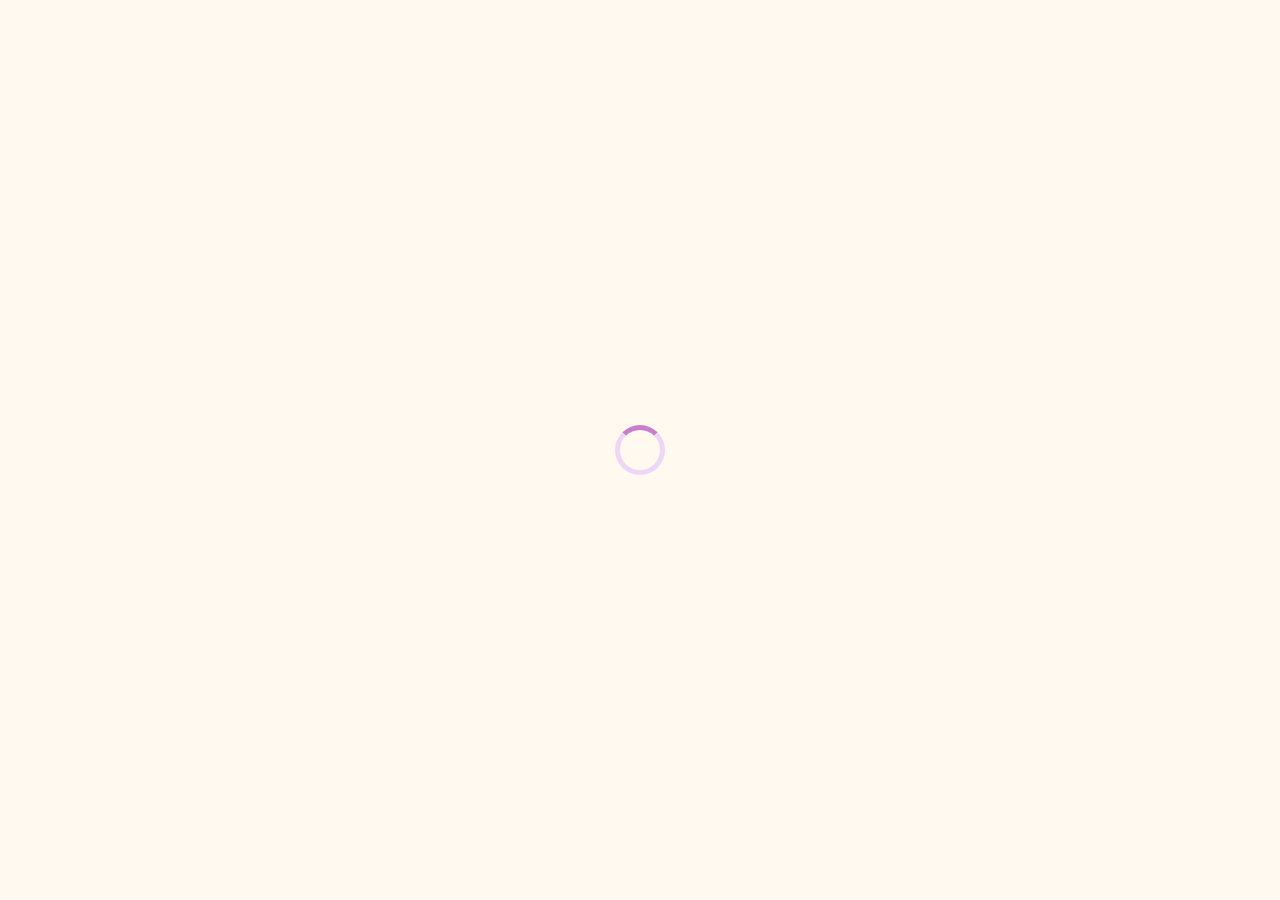
==== customer.html @ 6c07894f "Co-authored-by: mateusousatav <mateusousatav@users.noreply.github.com> Co-authored-by: jazilyn <jazi" ====
<!DOCTYPE html>
<html lang="en" data-theme="light">
<head>
  <meta charset="UTF-8" />
  <meta name="viewport" content="width=device-width, initial-scale=1.0" />
  <title>Cooking Mama – Menu</title>
  <link href="https://fonts.googleapis.com/css2?family=Nunito:wght@400;600;700;800;900&family=Pacifico&display=swap" rel="stylesheet" />
  <style>
    /* ── Reset ── */
    *, *::before, *::after { box-sizing: border-box; margin: 0; padding: 0; }

    /* ── Theme Vars ── */
    :root {
      --bg:        #FFF9F0;
      --bg2:       #FFF0F8;
      --card-bg:   #FFFFFF;
      --nav-bg:    #FFFFFF;
      --nav-border:#FFD6EC;
      --text:      #3D2A4E;
      --text2:     #7A5E8E;
      --accent:    #C97FC7;
      --accent2:   #9B5BB5;
      --pink:      #F48FB1;
      --pink2:     #EC407A;
      --yellow:    #FFE082;
      --green:     #A5D6A7;
      --shadow:    rgba(180,100,200,0.13);
      --badge-bg:  #EC407A;
      --badge-txt: #fff;
      --divider:   #EED6F5;
      --tag-app:   #B5EAD7;
      --tag-main:  #FFDAC1;
      --tag-des:   #FF9AA2;
      --tag-drink: #C7CEEA;
      --cart-bg:   #FDF0FF;
      --input-bg:  #FAF0FF;
    }
    [data-theme="dark"] {
      --bg:        #1A0F2E;
      --bg2:       #200A30;
      --card-bg:   #2A1245;
      --nav-bg:    #1E0B35;
      --nav-border:#4A2568;
      --text:      #EDD9FF;
      --text2:     #B48FD4;
      --accent:    #C97FC7;
      --accent2:   #D49FE0;
      --pink:      #E879A0;
      --pink2:     #C2185B;
      --yellow:    #FFD54F;
      --green:     #81C784;
      --shadow:    rgba(180,80,220,0.25);
      --badge-bg:  #C2185B;
      --badge-txt: #fff;
      --divider:   #3A1A5A;
      --tag-app:   #2A6A4A;
      --tag-main:  #6A4A2A;
      --tag-des:   #7A2A2A;
      --tag-drink: #2A3A6A;
      --cart-bg:   #250E40;
      --input-bg:  #1E0B35;
    }

    /* ── Base ── */
    html, body {
      font-family: 'Nunito', sans-serif;
      background: var(--bg);
      color: var(--text);
      min-height: 100vh;
      transition: background 0.3s, color 0.3s;
    }

    /* ── Navbar ── */
    nav {
      position: sticky;
      top: 0;
      z-index: 100;
      background: var(--nav-bg);
      border-bottom: 2.5px solid var(--nav-border);
      display: flex;
      align-items: center;
      justify-content: space-between;
      padding: 10px 24px;
      gap: 12px;
      box-shadow: 0 2px 18px var(--shadow);
      backdrop-filter: blur(8px);
      transition: background 0.3s, border-color 0.3s;
    }
    .nav-logo {
      height: 48px;
      object-fit: contain;
      cursor: pointer;
    }
    .nav-title {
      font-family: 'Pacifico', cursive;
      font-size: 1.25rem;
      color: var(--accent2);
      white-space: nowrap;
      letter-spacing: 0.01em;
    }
    .nav-right {
      display: flex;
      align-items: center;
      gap: 14px;
    }
    /* Cart button */
    .cart-btn {
      position: relative;
      background: var(--accent);
      border: none;
      border-radius: 50px;
      padding: 9px 18px 9px 14px;
      display: flex;
      align-items: center;
      gap: 7px;
      font-family: 'Nunito', sans-serif;
      font-size: 0.9rem;
      font-weight: 800;
      color: #fff;
      cursor: pointer;
      box-shadow: 0 3px 0 var(--accent2), 0 5px 15px var(--shadow);
      transition: transform 0.1s, box-shadow 0.1s;
    }
    .cart-btn:hover { transform: translateY(-2px); }
    .cart-btn:active { transform: translateY(1px); box-shadow: 0 1px 0 var(--accent2); }
    .cart-count {
      position: absolute;
      top: -7px; right: -7px;
      background: var(--badge-bg);
      color: var(--badge-txt);
      font-size: 0.7rem;
      font-weight: 900;
      border-radius: 50%;
      width: 20px; height: 20px;
      display: flex; align-items: center; justify-content: center;
      display: none;
    }
    .theme-toggle {
      background: var(--divider);
      border: none;
      border-radius: 50px;
      width: 44px; height: 24px;
      cursor: pointer;
      position: relative;
      transition: background 0.3s;
      flex-shrink: 0;
    }
    .theme-toggle::after {
      content: '';
      position: absolute;
      top: 3px; left: 3px;
      width: 18px; height: 18px;
      border-radius: 50%;
      background: var(--accent2);
      transition: left 0.3s;
    }
    [data-theme="dark"] .theme-toggle::after { left: 23px; }
    .theme-toggle-label { font-size: 1rem; }
    .user-pill {
      display: flex;
      align-items: center;
      gap: 8px;
      background: var(--card-bg);
      border: 2px solid var(--divider);
      border-radius: 50px;
      padding: 5px 14px 5px 5px;
      font-weight: 700;
      font-size: 0.82rem;
      color: var(--text2);
      box-shadow: 0 2px 8px var(--shadow);
    }
    .user-pill img {
      width: 30px; height: 30px;
      border-radius: 50%;
      border: 2px solid var(--accent);
      object-fit: cover;
    }
    .sign-out-btn {
      background: transparent;
      border: 2px solid var(--divider);
      border-radius: 50px;
      padding: 6px 14px;
      font-family: 'Nunito', sans-serif;
      font-size: 0.78rem;
      font-weight: 700;
      color: var(--text2);
      cursor: pointer;
      transition: border-color 0.2s, color 0.2s;
      white-space: nowrap;
    }
    .sign-out-btn:hover { border-color: var(--pink); color: var(--pink2); }

    .hero {
      text-align: center;
      padding: 36px 16px 12px;
    }
    .hero h1 {
      font-family: 'Pacifico', cursive;
      font-size: 2.2rem;
      color: var(--accent2);
      text-shadow: 0 2px 10px var(--shadow);
    }
    .hero p {
      font-size: 1rem;
      font-weight: 600;
      color: var(--text2);
      margin-top: 4px;
    }

    .tabs {
      display: flex;
      gap: 8px;
      justify-content: center;
      flex-wrap: wrap;
      padding: 16px 16px 0;
    }
    .tab {
      background: var(--card-bg);
      border: 2.5px solid var(--divider);
      border-radius: 50px;
      padding: 7px 18px;
      font-family: 'Nunito', sans-serif;
      font-size: 0.85rem;
      font-weight: 800;
      cursor: pointer;
      color: var(--text2);
      transition: all 0.18s;
    }
    .tab.active, .tab:hover {
      background: var(--accent);
      color: #fff;
      border-color: var(--accent);
      box-shadow: 0 3px 10px var(--shadow);
    }

    .menu-section {
      max-width: 1100px;
      margin: 0 auto;
      padding: 24px 16px 120px;
    }
    .section-title {
      font-family: 'Pacifico', cursive;
      font-size: 1.3rem;
      color: var(--accent2);
      margin: 28px 0 14px;
      display: flex;
      align-items: center;
      gap: 10px;
    }
    .section-title::after {
      content: '';
      flex: 1;
      height: 2px;
      background: var(--divider);
      border-radius: 2px;
    }
    .menu-grid {
      display: grid;
      grid-template-columns: repeat(auto-fill, minmax(210px, 1fr));
      gap: 18px;
    }

    .menu-card {
      background: var(--card-bg);
      border-radius: 20px;
      overflow: hidden;
      box-shadow: 0 4px 18px var(--shadow);
      border: 2px solid var(--divider);
      display: flex;
      flex-direction: column;
      transition: transform 0.18s, box-shadow 0.18s;
    }
    .menu-card:hover {
      transform: translateY(-4px) scale(1.01);
      box-shadow: 0 10px 30px var(--shadow);
    }
    .menu-card img {
      width: 100%;
      aspect-ratio: 4/3;
      object-fit: cover;
      display: block;
    }
    .menu-card-body {
      padding: 12px 14px 14px;
      flex: 1;
      display: flex;
      flex-direction: column;
      gap: 6px;
    }
    .menu-card-name {
      font-size: 1rem;
      font-weight: 800;
      color: var(--text);
    }
    .menu-tag {
      display: inline-block;
      font-size: 0.7rem;
      font-weight: 800;
      border-radius: 50px;
      padding: 2px 10px;
      letter-spacing: 0.04em;
      text-transform: uppercase;
    }
    .tag-appetizer { background: var(--tag-app); color: #1A5C3A; }
    .tag-main      { background: var(--tag-main); color: #6A3500; }
    .tag-dessert   { background: var(--tag-des);  color: #6A1A1A; }
    .tag-drink     { background: var(--tag-drink); color: #1A2A6A; }
    [data-theme="dark"] .tag-appetizer { color: #B5EAD7; }
    [data-theme="dark"] .tag-main      { color: #FFDAC1; }
    [data-theme="dark"] .tag-dessert   { color: #FF9AA2; }
    [data-theme="dark"] .tag-drink     { color: #C7CEEA; }

    .menu-card-price {
      font-size: 1.05rem;
      font-weight: 900;
      color: var(--accent2);
    }
    .add-btn {
      margin-top: auto;
      background: var(--accent);
      border: none;
      border-radius: 50px;
      padding: 8px 0;
      width: 100%;
      font-family: 'Nunito', sans-serif;
      font-size: 0.85rem;
      font-weight: 800;
      color: #fff;
      cursor: pointer;
      box-shadow: 0 3px 0 var(--accent2);
      transition: transform 0.1s, box-shadow 0.1s;
    }
    .add-btn:hover { transform: translateY(-2px); }
    .add-btn:active { transform: translateY(1px); box-shadow: 0 1px 0 var(--accent2); }

    .category-group { display: block; }
    .category-group.hidden { display: none; }

    .cart-overlay {
      position: fixed;
      inset: 0;
      background: rgba(0,0,0,0.4);
      z-index: 200;
      display: none;
      backdrop-filter: blur(3px);
    }
    .cart-overlay.open { display: block; }
    .cart-drawer {
      position: fixed;
      top: 0; right: -420px;
      width: min(420px, 100vw);
      height: 100vh;
      background: var(--cart-bg);
      z-index: 201;
      display: flex;
      flex-direction: column;
      border-left: 2px solid var(--divider);
      box-shadow: -8px 0 40px var(--shadow);
      transition: right 0.32s cubic-bezier(0.4,0,0.2,1);
    }
    .cart-drawer.open { right: 0; }
    .cart-header {
      display: flex;
      align-items: center;
      justify-content: space-between;
      padding: 18px 20px;
      border-bottom: 2px solid var(--divider);
    }
    .cart-header h2 {
      font-family: 'Pacifico', cursive;
      font-size: 1.2rem;
      color: var(--accent2);
    }
    .close-cart {
      background: none;
      border: none;
      font-size: 1.5rem;
      cursor: pointer;
      color: var(--text2);
    }
    .cart-items {
      flex: 1;
      overflow-y: auto;
      padding: 12px 20px;
      display: flex;
      flex-direction: column;
      gap: 10px;
    }
    .cart-empty {
      text-align: center;
      color: var(--text2);
      margin-top: 60px;
      font-size: 1.1rem;
      font-weight: 700;
    }
    .cart-item {
      display: flex;
      align-items: center;
      gap: 12px;
      background: var(--card-bg);
      border-radius: 14px;
      padding: 10px 12px;
      border: 1.5px solid var(--divider);
    }
    .cart-item img {
      width: 52px; height: 52px;
      border-radius: 10px;
      object-fit: cover;
      flex-shrink: 0;
    }
    .cart-item-info { flex: 1; }
    .cart-item-name { font-weight: 800; font-size: 0.9rem; color: var(--text); }
    .cart-item-price { font-size: 0.82rem; color: var(--accent2); font-weight: 700; }
    .cart-qty {
      display: flex;
      align-items: center;
      gap: 6px;
    }
    .qty-btn {
      background: var(--accent);
      color: #fff;
      border: none;
      border-radius: 50%;
      width: 24px; height: 24px;
      font-size: 1rem;
      line-height: 1;
      cursor: pointer;
      font-weight: 900;
      display: flex; align-items: center; justify-content: center;
    }
    .qty-val { font-weight: 800; font-size: 0.9rem; min-width: 18px; text-align: center; }

    .cart-footer {
      padding: 16px 20px 24px;
      border-top: 2px solid var(--divider);
      display: flex;
      flex-direction: column;
      gap: 8px;
    }
    .cart-row {
      display: flex;
      justify-content: space-between;
      font-size: 0.9rem;
      font-weight: 700;
      color: var(--text2);
    }
    .cart-row.total {
      font-size: 1.1rem;
      font-weight: 900;
      color: var(--text);
      border-top: 1.5px dashed var(--divider);
      padding-top: 8px;
      margin-top: 2px;
    }
    .checkout-btn {
      margin-top: 8px;
      background: var(--pink);
      border: none;
      border-radius: 50px;
      padding: 14px;
      width: 100%;
      font-family: 'Nunito', sans-serif;
      font-size: 1rem;
      font-weight: 900;
      color: #fff;
      cursor: pointer;
      box-shadow: 0 4px 0 var(--pink2), 0 6px 20px rgba(236,64,122,0.35);
      transition: transform 0.1s, box-shadow 0.1s;
    }
    .checkout-btn:hover { transform: translateY(-2px); }
    .checkout-btn:active { transform: translateY(2px); box-shadow: 0 1px 0 var(--pink2); }

    .toast {
      position: fixed;
      bottom: 24px; left: 50%;
      transform: translateX(-50%) translateY(40px);
      background: #5C2D8E;
      color: #fff;
      padding: 12px 26px;
      border-radius: 50px;
      font-size: 0.9rem;
      font-weight: 800;
      z-index: 500;
      opacity: 0;
      transition: opacity 0.3s, transform 0.3s;
      pointer-events: none;
      white-space: nowrap;
    }
    .toast.show {
      opacity: 1;
      transform: translateX(-50%) translateY(0);
    }

    #authLoader {
      position: fixed;
      inset: 0;
      background: var(--bg);
      z-index: 9999;
      display: flex;
      align-items: center;
      justify-content: center;
    }
    .big-spinner {
      width: 50px; height: 50px;
      border: 5px solid var(--divider);
      border-top-color: var(--accent);
      border-radius: 50%;
      animation: spin 0.8s linear infinite;
    }
    @keyframes spin { to { transform: rotate(360deg); } }

    /* ──  ── */
    @media (max-width: 600px) {
      nav { padding: 8px 12px; }
      .nav-title { display: none; }
      .hero h1 { font-size: 1.6rem; }
      .menu-grid { grid-template-columns: repeat(auto-fill, minmax(155px, 1fr)); gap: 12px; }
    }
  </style>
</head>
<body>

<!-- Auth loader -->
<div id="authLoader"><div class="big-spinner"></div></div>

<!-- Navbar -->
<nav id="mainNav" style="display:none">
  <img class="nav-logo" src="/assets/logonav.jpg" alt="Cooking Mama" onclick="window.scrollTo(0,0)" />
  <span class="nav-title">Cooking Mama</span>
  <div class="nav-right">
    <!-- Dark mode toggle -->
    <button class="theme-toggle" id="themeToggle" title="Toggle dark mode" aria-label="Toggle dark mode"></button>
    <!-- Cart -->
    <button class="cart-btn" id="cartBtn">
      🛒 Cart
      <span class="cart-count" id="cartCount">0</span>
    </button>
    <!-- User pill -->
    <div class="user-pill">
      <img id="navAvatar" src="" alt="avatar" />
      <span id="navName">Chef</span>
    </div>
    <button class="sign-out-btn" id="btnSignOut">Sign Out</button>
  </div>
</nav>

<!-- Page content (hidden until auth) -->
<div id="pageContent" style="display:none">
  <!-- Hero -->
  <div class="hero">
    <h1>🍽️ Mama's Menu</h1>
    <p>Fresh flavors from Mama's kitchen to your table ✨</p>
  </div>

  <!-- Category Tabs -->
  <div class="tabs">
    <button class="tab active" data-cat="all">🍴 All</button>
    <button class="tab" data-cat="appetizer">🥗 Appetizers</button>
    <button class="tab" data-cat="main">🍳 Mains</button>
    <button class="tab" data-cat="dessert">🍰 Desserts</button>
    <button class="tab" data-cat="drink">🥤 Drinks</button>
  </div>

  <!-- Menu -->
  <div class="menu-section">

    <!-- Appetizers -->
    <div class="category-group" data-group="appetizer">
      <div class="section-title">🥗 Appetizers</div>
      <div class="menu-grid">
        <div class="menu-card" data-name="Kimchi" data-price="6.99" data-cat="appetizer" data-img="/assets/kimchi.png">
          <img src="/assets/kimchi.png" alt="Kimchi" loading="lazy" />
          <div class="menu-card-body">
            <span class="menu-tag tag-appetizer">Appetizer</span>
            <div class="menu-card-name">Kimchi</div>
            <div class="menu-card-price">$6.99</div>
            <button class="add-btn">+ Add to Cart</button>
          </div>
        </div>
        <div class="menu-card" data-name="Guacamole & Chips" data-price="8.49" data-cat="appetizer" data-img="/assets/guac.png">
          <img src="/assets/guac.png" alt="Guacamole & Chips" loading="lazy" />
          <div class="menu-card-body">
            <span class="menu-tag tag-appetizer">Appetizer</span>
            <div class="menu-card-name">Guacamole & Chips</div>
            <div class="menu-card-price">$8.49</div>
            <button class="add-btn">+ Add to Cart</button>
          </div>
        </div>
      </div>
    </div>

    <!-- Main Courses -->
    <div class="category-group" data-group="main">
      <div class="section-title">🍳 Main Courses</div>
      <div class="menu-grid">
        <div class="menu-card" data-name="Tacos" data-price="12.99" data-cat="main" data-img="/assets/tacos.png">
          <img src="/assets/tacos.png" alt="Tacos" loading="lazy" />
          <div class="menu-card-body">
            <span class="menu-tag tag-main">Main</span>
            <div class="menu-card-name">Tacos</div>
            <div class="menu-card-price">$12.99</div>
            <button class="add-btn">+ Add to Cart</button>
          </div>
        </div>
        <div class="menu-card" data-name="Sushi Balls" data-price="14.99" data-cat="main" data-img="/assets/sushiballs.png">
          <img src="/assets/sushiballs.png" alt="Sushi Balls" loading="lazy" />
          <div class="menu-card-body">
            <span class="menu-tag tag-main">Main</span>
            <div class="menu-card-name">Sushi Balls</div>
            <div class="menu-card-price">$14.99</div>
            <button class="add-btn">+ Add to Cart</button>
          </div>
        </div>
        <div class="menu-card" data-name="Garlic Shrimp" data-price="16.49" data-cat="main" data-img="/assets/shrimp.png">
          <img src="/assets/shrimp.png" alt="Garlic Shrimp" loading="lazy" />
          <div class="menu-card-body">
            <span class="menu-tag tag-main">Main</span>
            <div class="menu-card-name">Garlic Shrimp</div>
            <div class="menu-card-price">$16.49</div>
            <button class="add-btn">+ Add to Cart</button>
          </div>
        </div>
        <div class="menu-card" data-name="Ramen" data-price="13.99" data-cat="main" data-img="/assets/ramen.png">
          <img src="/assets/ramen.png" alt="Ramen" loading="lazy" />
          <div class="menu-card-body">
            <span class="menu-tag tag-main">Main</span>
            <div class="menu-card-name">Ramen</div>
            <div class="menu-card-price">$13.99</div>
            <button class="add-btn">+ Add to Cart</button>
          </div>
        </div>
        <div class="menu-card" data-name="Pizza" data-price="15.99" data-cat="main" data-img="/assets/pizza.png">
          <img src="/assets/pizza.png" alt="Pizza" loading="lazy" />
          <div class="menu-card-body">
            <span class="menu-tag tag-main">Main</span>
            <div class="menu-card-name">Pizza</div>
            <div class="menu-card-price">$15.99</div>
            <button class="add-btn">+ Add to Cart</button>
          </div>
        </div>
        <div class="menu-card" data-name="Curry & Rice" data-price="13.49" data-cat="main" data-img="/assets/curry.png">
          <img src="/assets/curry.png" alt="Curry" loading="lazy" />
          <div class="menu-card-body">
            <span class="menu-tag tag-main">Main</span>
            <div class="menu-card-name">Curry & Rice</div>
            <div class="menu-card-price">$13.49</div>
            <button class="add-btn">+ Add to Cart</button>
          </div>
        </div>
        <div class="menu-card" data-name="Churrasco Skewers" data-price="18.99" data-cat="main" data-img="/assets/churrsasco.png">
          <img src="/assets/churrsasco.png" alt="Churrasco" loading="lazy" />
          <div class="menu-card-body">
            <span class="menu-tag tag-main">Main</span>
            <div class="menu-card-name">Churrasco Skewers</div>
            <div class="menu-card-price">$18.99</div>
            <button class="add-btn">+ Add to Cart</button>
          </div>
        </div>
        <div class="menu-card" data-name="Beef Steak" data-price="24.99" data-cat="main" data-img="/assets/beefsteak.png">
          <img src="/assets/beefsteak.png" alt="Beef Steak" loading="lazy" />
          <div class="menu-card-body">
            <span class="menu-tag tag-main">Main</span>
            <div class="menu-card-name">Beef Steak</div>
            <div class="menu-card-price">$24.99</div>
            <button class="add-btn">+ Add to Cart</button>
          </div>
        </div>
      </div>
    </div>

    <!-- Desserts -->
    <div class="category-group" data-group="dessert">
      <div class="section-title">🍰 Desserts</div>
      <div class="menu-grid">
        <div class="menu-card" data-name="Donuts" data-price="4.99" data-cat="dessert" data-img="/assets/donuts.png">
          <img src="/assets/donuts.png" alt="Donuts" loading="lazy" />
          <div class="menu-card-body">
            <span class="menu-tag tag-dessert">Dessert</span>
            <div class="menu-card-name">Donuts</div>
            <div class="menu-card-price">$4.99</div>
            <button class="add-btn">+ Add to Cart</button>
          </div>
        </div>
        <div class="menu-card" data-name="Crepes" data-price="7.99" data-cat="dessert" data-img="/assets/crepes.png">
          <img src="/assets/crepes.png" alt="Crepes" loading="lazy" />
          <div class="menu-card-body">
            <span class="menu-tag tag-dessert">Dessert</span>
            <div class="menu-card-name">Crepes</div>
            <div class="menu-card-price">$7.99</div>
            <button class="add-btn">+ Add to Cart</button>
          </div>
        </div>
        <div class="menu-card" data-name="Cookies" data-price="5.49" data-cat="dessert" data-img="/assets/cookies.png">
          <img src="/assets/cookies.png" alt="Cookies" loading="lazy" />
          <div class="menu-card-body">
            <span class="menu-tag tag-dessert">Dessert</span>
            <div class="menu-card-name">Cookies</div>
            <div class="menu-card-price">$5.49</div>
            <button class="add-btn">+ Add to Cart</button>
          </div>
        </div>
        <div class="menu-card" data-name="Churros" data-price="6.49" data-cat="dessert" data-img="/assets/churros.png">
          <img src="/assets/churros.png" alt="Churros" loading="lazy" />
          <div class="menu-card-body">
            <span class="menu-tag tag-dessert">Dessert</span>
            <div class="menu-card-name">Churros</div>
            <div class="menu-card-price">$6.49</div>
            <button class="add-btn">+ Add to Cart</button>
          </div>
        </div>
        <div class="menu-card" data-name="Cheesecake" data-price="7.49" data-cat="dessert" data-img="/assets/cheesecake.png">
          <img src="/assets/cheesecake.png" alt="Cheesecake" loading="lazy" />
          <div class="menu-card-body">
            <span class="menu-tag tag-dessert">Dessert</span>
            <div class="menu-card-name">Cheesecake</div>
            <div class="menu-card-price">$7.49</div>
            <button class="add-btn">+ Add to Cart</button>
          </div>
        </div>
        <div class="menu-card" data-name="Apple Pie" data-price="6.99" data-cat="dessert" data-img="/assets/applepie.png">
          <img src="/assets/applepie.png" alt="Apple Pie" loading="lazy" />
          <div class="menu-card-body">
            <span class="menu-tag tag-dessert">Dessert</span>
            <div class="menu-card-name">Apple Pie</div>
            <div class="menu-card-price">$6.99</div>
            <button class="add-btn">+ Add to Cart</button>
          </div>
        </div>
      </div>
    </div>

    <div class="category-group" data-group="drink">
      <div class="section-title">🥤 Drinks</div>
      <div class="menu-grid">
        <div class="menu-card" data-name="Lemonade" data-price="3.99" data-cat="drink" data-img="/assets/lemonade.png">
          <img src="/assets/lemonade.png" alt="Lemonade" loading="lazy" />
          <div class="menu-card-body">
            <span class="menu-tag tag-drink">Drink</span>
            <div class="menu-card-name">Lemonade</div>
            <div class="menu-card-price">$3.99</div>
            <button class="add-btn">+ Add to Cart</button>
          </div>
        </div>
      </div>
    </div>

  </div>
</div>

<div class="cart-overlay" id="cartOverlay"></div>
<div class="cart-drawer" id="cartDrawer">
  <div class="cart-header">
    <h2>🛒 Your Order</h2>
    <button class="close-cart" id="closeCart">✕</button>
  </div>
  <div class="cart-items" id="cartItems">
    <div class="cart-empty">Your cart is empty 🥺<br/>Add something delicious!</div>
  </div>
  <div class="cart-footer">
    <div class="cart-row"><span>Subtotal</span><span id="subtotalVal">$0.00</span></div>
    <div class="cart-row"><span>Tax (6.625%)</span><span id="taxVal">$0.00</span></div>
    <div class="cart-row total"><span>Total</span><span id="totalVal">$0.00</span></div>
    <button class="checkout-btn" id="checkoutBtn">Place Order 🍽️</button>
  </div>
</div>

<div class="toast" id="toast"></div>

<script type="module">
  import { initializeApp }    from "https://www.gstatic.com/firebasejs/10.12.2/firebase-app.js";
  import { getAuth, GoogleAuthProvider, signOut, onAuthStateChanged }
                              from "https://www.gstatic.com/firebasejs/10.12.2/firebase-auth.js";
  import { getFirestore, collection, addDoc, serverTimestamp }
                              from "https://www.gstatic.com/firebasejs/10.12.2/firebase-firestore.js";

  const firebaseConfig = {
    apiKey:            "AIzaSyCEAcwTKoSnUkbaGvjrsy1QZ-Duj12WImk",
    authDomain:        "cookingmamauwu-9902c.firebaseapp.com",
    projectId:         "cookingmamauwu-9902c",
    storageBucket:     "cookingmamauwu-9902c.firebasestorage.app",
    messagingSenderId: "18763902036",
    appId:             "1:18763902036:web:a8703f75e5ddf1d1b791c1"
  };

  const OWNER_EMAIL = "danielaiscool6128@gmail.com";
  const TAX_RATE    = 0.06625;

  const app  = initializeApp(firebaseConfig);
  const auth = getAuth(app);
  const db   = getFirestore(app);

  onAuthStateChanged(auth, (user) => {
    document.getElementById("authLoader").style.display = "none";
    if (!user) {
      window.location.href = "signup.html";
      return;
    }
    if (user.email === OWNER_EMAIL) {
      window.location.href = "owner.html";
      return;
    }
    document.getElementById("navAvatar").src = user.photoURL || "";
    document.getElementById("navName").textContent = user.displayName?.split(" ")[0] || "Chef";
    document.getElementById("mainNav").style.display = "flex";
    document.getElementById("pageContent").style.display = "block";
  });

  document.getElementById("btnSignOut").addEventListener("click", async () => {
    await signOut(auth);
    window.location.href = "signup.html";
  });

  const themeToggle = document.getElementById("themeToggle");
  const saved = localStorage.getItem("mama-theme") || "light";
  document.documentElement.setAttribute("data-theme", saved);
  themeToggle.addEventListener("click", () => {
    const cur = document.documentElement.getAttribute("data-theme");
    const next = cur === "dark" ? "light" : "dark";
    document.documentElement.setAttribute("data-theme", next);
    localStorage.setItem("mama-theme", next);
  });

  document.querySelectorAll(".tab").forEach(tab => {
    tab.addEventListener("click", () => {
      document.querySelectorAll(".tab").forEach(t => t.classList.remove("active"));
      tab.classList.add("active");
      const cat = tab.dataset.cat;
      document.querySelectorAll(".category-group").forEach(g => {
        g.classList.toggle("hidden", cat !== "all" && g.dataset.group !== cat);
      });
    });
  });

  let cart = []; // [{name, price, img, qty}]

  function findCartItem(name) { return cart.find(i => i.name === name); }

  function updateCartUI() {
    const cartItems = document.getElementById("cartItems");
    const cartCount = document.getElementById("cartCount");
    const subtotalEl = document.getElementById("subtotalVal");
    const taxEl = document.getElementById("taxVal");
    const totalEl = document.getElementById("totalVal");

    const totalQty = cart.reduce((s, i) => s + i.qty, 0);
    cartCount.textContent = totalQty;
    cartCount.style.display = totalQty > 0 ? "flex" : "none";

    if (cart.length === 0) {
      cartItems.innerHTML = `<div class="cart-empty">Your cart is empty 🥺<br/>Add something delicious!</div>`;
    } else {
      cartItems.innerHTML = cart.map((item, idx) => `
        <div class="cart-item">
          <img src="${item.img}" alt="${item.name}" />
          <div class="cart-item-info">
            <div class="cart-item-name">${item.name}</div>
            <div class="cart-item-price">$${(item.price * item.qty).toFixed(2)}</div>
          </div>
          <div class="cart-qty">
            <button class="qty-btn" data-action="dec" data-idx="${idx}">−</button>
            <span class="qty-val">${item.qty}</span>
            <button class="qty-btn" data-action="inc" data-idx="${idx}">+</button>
          </div>
        </div>
      `).join("");

      cartItems.querySelectorAll(".qty-btn").forEach(btn => {
        btn.addEventListener("click", () => {
          const idx = parseInt(btn.dataset.idx);
          if (btn.dataset.action === "inc") { cart[idx].qty++; }
          else { cart[idx].qty--; if (cart[idx].qty <= 0) cart.splice(idx, 1); }
          updateCartUI();
        });
      });
    }

    const subtotal = cart.reduce((s, i) => s + i.price * i.qty, 0);
    const tax = subtotal * TAX_RATE;
    subtotalEl.textContent = "$" + subtotal.toFixed(2);
    taxEl.textContent      = "$" + tax.toFixed(2);
    totalEl.textContent    = "$" + (subtotal + tax).toFixed(2);
  }

  document.querySelectorAll(".add-btn").forEach(btn => {
    btn.addEventListener("click", () => {
      const card = btn.closest(".menu-card");
      const name = card.dataset.name;
      const price = parseFloat(card.dataset.price);
      const img   = card.dataset.img;
      const existing = findCartItem(name);
      if (existing) { existing.qty++; }
      else { cart.push({ name, price, img, qty: 1 }); }
      updateCartUI();
      showToast(`🛒 ${name} added!`);
    });
  });

  document.getElementById("cartBtn").addEventListener("click", openCart);
  document.getElementById("cartOverlay").addEventListener("click", closeCart);
  document.getElementById("closeCart").addEventListener("click", closeCart);

  function openCart() {
    document.getElementById("cartOverlay").classList.add("open");
    document.getElementById("cartDrawer").classList.add("open");
  }
  function closeCart() {
    document.getElementById("cartOverlay").classList.remove("open");
    document.getElementById("cartDrawer").classList.remove("open");
  }

  document.getElementById("checkoutBtn").addEventListener("click", async () => {
    if (cart.length === 0) { showToast("Cart is empty! Add some food first 🍴"); return; }
    const user = auth.currentUser;
    const subtotal = cart.reduce((s, i) => s + i.price * i.qty, 0);
    const tax = subtotal * TAX_RATE;
    const total = subtotal + tax;

    const order = {
      uid:       user?.uid || "guest",
      userName:  user?.displayName || "Guest",
      items:     cart.map(i => ({ name: i.name, price: i.price, qty: i.qty })),
      subtotal:  +subtotal.toFixed(2),
      tax:       +tax.toFixed(2),
      total:     +total.toFixed(2),
      status:    "pending",
      time:      serverTimestamp(),
    };

    try {
      await addDoc(collection(db, "orders"), order);
      cart = [];
      updateCartUI();
      closeCart();
      showToast("✅ Order placed! Mama is cooking 🍳");
    } catch (e) {
      console.error(e);
      showToast("❌ Order failed. Try again!");
    }
  });

  function showToast(msg) {
    const t = document.getElementById("toast");
    t.textContent = msg;
    t.classList.add("show");
    setTimeout(() => t.classList.remove("show"), 2800);
  }
  window.showToast = showToast;

  updateCartUI();
</script>
</body>
</html>
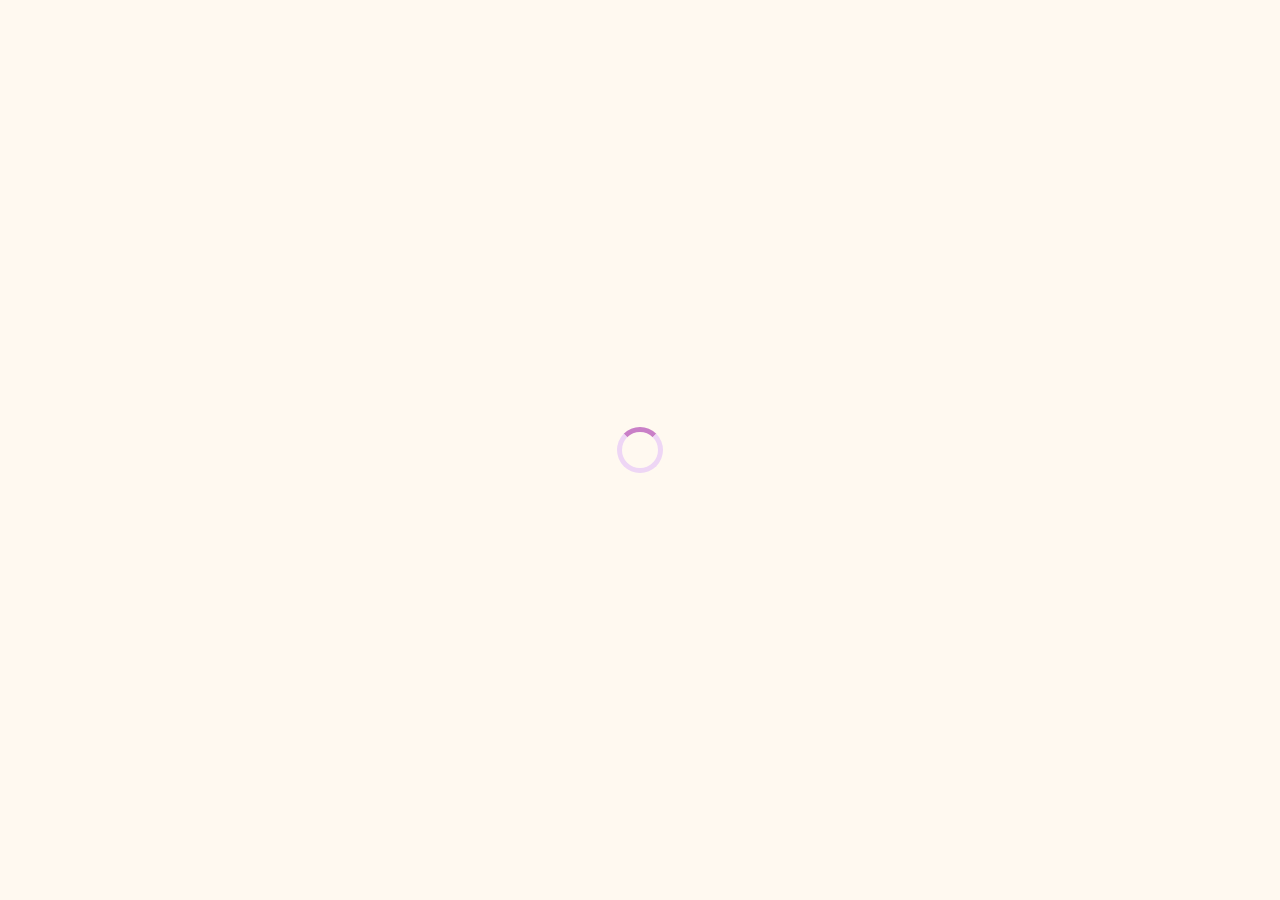
==== commit e8c9ba3f: "Co-authored-by: jazilyn <jazilyn@users.noreply.github.com> Co-authored-by: mateusousatav <mateusousa" ====
--- a/customer.html
+++ b/customer.html
@@ -1,558 +1,202 @@
 <!DOCTYPE html>
 <html lang="en" data-theme="light">
 <head>
-  <meta charset="UTF-8" />
-  <meta name="viewport" content="width=device-width, initial-scale=1.0" />
+  <meta charset="UTF-8"/>
+  <meta name="viewport" content="width=device-width, initial-scale=1.0"/>
   <title>Cooking Mama – Menu</title>
-  <link href="https://fonts.googleapis.com/css2?family=Nunito:wght@400;600;700;800;900&family=Pacifico&display=swap" rel="stylesheet" />
+  <link href="https://fonts.googleapis.com/css2?family=Nunito:wght@400;600;700;800;900&family=Pacifico&display=swap" rel="stylesheet"/>
   <style>
-    /* ── Reset ── */
-    *, *::before, *::after { box-sizing: border-box; margin: 0; padding: 0; }
-
-    /* ── Theme Vars ── */
-    :root {
-      --bg:        #FFF9F0;
-      --bg2:       #FFF0F8;
-      --card-bg:   #FFFFFF;
-      --nav-bg:    #FFFFFF;
-      --nav-border:#FFD6EC;
-      --text:      #3D2A4E;
-      --text2:     #7A5E8E;
-      --accent:    #C97FC7;
-      --accent2:   #9B5BB5;
-      --pink:      #F48FB1;
-      --pink2:     #EC407A;
-      --yellow:    #FFE082;
-      --green:     #A5D6A7;
-      --shadow:    rgba(180,100,200,0.13);
-      --badge-bg:  #EC407A;
-      --badge-txt: #fff;
-      --divider:   #EED6F5;
-      --tag-app:   #B5EAD7;
-      --tag-main:  #FFDAC1;
-      --tag-des:   #FF9AA2;
-      --tag-drink: #C7CEEA;
-      --cart-bg:   #FDF0FF;
-      --input-bg:  #FAF0FF;
+    *,*::before,*::after{box-sizing:border-box;margin:0;padding:0}
+    :root{
+      --bg:#FFF9F0;--bg2:#FFF0F8;--card:#FFFFFF;--card2:#FFF5FA;
+      --nav-bg:#FFFFFF;--nav-border:#FFD6EC;--text:#3D2A4E;--text2:#7A5E8E;
+      --accent:#C97FC7;--accent2:#9B5BB5;--pink:#F48FB1;--pink2:#EC407A;
+      --yellow:#FFE082;--green:#A5D6A7;--divider:#EED6F5;--shadow:rgba(180,100,200,0.13);
+      --tag-app:#B5EAD7;--tag-main:#FFDAC1;--tag-des:#FF9AA2;--tag-drink:#C7CEEA;
+      --cart-bg:#FDF0FF;--modal-bg:#FFFFFF;
     }
-    [data-theme="dark"] {
-      --bg:        #1A0F2E;
-      --bg2:       #200A30;
-      --card-bg:   #2A1245;
-      --nav-bg:    #1E0B35;
-      --nav-border:#4A2568;
-      --text:      #EDD9FF;
-      --text2:     #B48FD4;
-      --accent:    #C97FC7;
-      --accent2:   #D49FE0;
-      --pink:      #E879A0;
-      --pink2:     #C2185B;
-      --yellow:    #FFD54F;
-      --green:     #81C784;
-      --shadow:    rgba(180,80,220,0.25);
-      --badge-bg:  #C2185B;
-      --badge-txt: #fff;
-      --divider:   #3A1A5A;
-      --tag-app:   #2A6A4A;
-      --tag-main:  #6A4A2A;
-      --tag-des:   #7A2A2A;
-      --tag-drink: #2A3A6A;
-      --cart-bg:   #250E40;
-      --input-bg:  #1E0B35;
+    [data-theme="dark"]{
+      --bg:#1A0F2E;--bg2:#200A30;--card:#2A1245;--card2:#331660;
+      --nav-bg:#1E0B35;--nav-border:#4A2568;--text:#EDD9FF;--text2:#B48FD4;
+      --accent:#C97FC7;--accent2:#D49FE0;--pink:#E879A0;--pink2:#C2185B;
+      --yellow:#FFD54F;--green:#81C784;--divider:#3A1A5A;--shadow:rgba(180,80,220,0.25);
+      --tag-app:#2A6A4A;--tag-main:#6A4A2A;--tag-des:#7A2A2A;--tag-drink:#2A3A6A;
+      --cart-bg:#250E40;--modal-bg:#2A1245;
     }
-
-    /* ── Base ── */
-    html, body {
-      font-family: 'Nunito', sans-serif;
-      background: var(--bg);
-      color: var(--text);
-      min-height: 100vh;
-      transition: background 0.3s, color 0.3s;
-    }
-
-    /* ── Navbar ── */
-    nav {
-      position: sticky;
-      top: 0;
-      z-index: 100;
-      background: var(--nav-bg);
-      border-bottom: 2.5px solid var(--nav-border);
-      display: flex;
-      align-items: center;
-      justify-content: space-between;
-      padding: 10px 24px;
-      gap: 12px;
-      box-shadow: 0 2px 18px var(--shadow);
-      backdrop-filter: blur(8px);
-      transition: background 0.3s, border-color 0.3s;
-    }
-    .nav-logo {
-      height: 48px;
-      object-fit: contain;
-      cursor: pointer;
-    }
-    .nav-title {
-      font-family: 'Pacifico', cursive;
-      font-size: 1.25rem;
-      color: var(--accent2);
-      white-space: nowrap;
-      letter-spacing: 0.01em;
-    }
-    .nav-right {
-      display: flex;
-      align-items: center;
-      gap: 14px;
-    }
-    /* Cart button */
-    .cart-btn {
-      position: relative;
-      background: var(--accent);
-      border: none;
-      border-radius: 50px;
-      padding: 9px 18px 9px 14px;
-      display: flex;
-      align-items: center;
-      gap: 7px;
-      font-family: 'Nunito', sans-serif;
-      font-size: 0.9rem;
-      font-weight: 800;
-      color: #fff;
-      cursor: pointer;
-      box-shadow: 0 3px 0 var(--accent2), 0 5px 15px var(--shadow);
-      transition: transform 0.1s, box-shadow 0.1s;
-    }
-    .cart-btn:hover { transform: translateY(-2px); }
-    .cart-btn:active { transform: translateY(1px); box-shadow: 0 1px 0 var(--accent2); }
-    .cart-count {
-      position: absolute;
-      top: -7px; right: -7px;
-      background: var(--badge-bg);
-      color: var(--badge-txt);
-      font-size: 0.7rem;
-      font-weight: 900;
-      border-radius: 50%;
-      width: 20px; height: 20px;
-      display: flex; align-items: center; justify-content: center;
-      display: none;
-    }
-    .theme-toggle {
-      background: var(--divider);
-      border: none;
-      border-radius: 50px;
-      width: 44px; height: 24px;
-      cursor: pointer;
-      position: relative;
-      transition: background 0.3s;
-      flex-shrink: 0;
-    }
-    .theme-toggle::after {
-      content: '';
-      position: absolute;
-      top: 3px; left: 3px;
-      width: 18px; height: 18px;
-      border-radius: 50%;
-      background: var(--accent2);
-      transition: left 0.3s;
-    }
-    [data-theme="dark"] .theme-toggle::after { left: 23px; }
-    .theme-toggle-label { font-size: 1rem; }
-    .user-pill {
-      display: flex;
-      align-items: center;
-      gap: 8px;
-      background: var(--card-bg);
-      border: 2px solid var(--divider);
-      border-radius: 50px;
-      padding: 5px 14px 5px 5px;
-      font-weight: 700;
-      font-size: 0.82rem;
-      color: var(--text2);
-      box-shadow: 0 2px 8px var(--shadow);
-    }
-    .user-pill img {
-      width: 30px; height: 30px;
-      border-radius: 50%;
-      border: 2px solid var(--accent);
-      object-fit: cover;
-    }
-    .sign-out-btn {
-      background: transparent;
-      border: 2px solid var(--divider);
-      border-radius: 50px;
-      padding: 6px 14px;
-      font-family: 'Nunito', sans-serif;
-      font-size: 0.78rem;
-      font-weight: 700;
-      color: var(--text2);
-      cursor: pointer;
-      transition: border-color 0.2s, color 0.2s;
-      white-space: nowrap;
-    }
-    .sign-out-btn:hover { border-color: var(--pink); color: var(--pink2); }
-
-    .hero {
-      text-align: center;
-      padding: 36px 16px 12px;
-    }
-    .hero h1 {
-      font-family: 'Pacifico', cursive;
-      font-size: 2.2rem;
-      color: var(--accent2);
-      text-shadow: 0 2px 10px var(--shadow);
-    }
-    .hero p {
-      font-size: 1rem;
-      font-weight: 600;
-      color: var(--text2);
-      margin-top: 4px;
-    }
-
-    .tabs {
-      display: flex;
-      gap: 8px;
-      justify-content: center;
-      flex-wrap: wrap;
-      padding: 16px 16px 0;
-    }
-    .tab {
-      background: var(--card-bg);
-      border: 2.5px solid var(--divider);
-      border-radius: 50px;
-      padding: 7px 18px;
-      font-family: 'Nunito', sans-serif;
-      font-size: 0.85rem;
-      font-weight: 800;
-      cursor: pointer;
-      color: var(--text2);
-      transition: all 0.18s;
-    }
-    .tab.active, .tab:hover {
-      background: var(--accent);
-      color: #fff;
-      border-color: var(--accent);
-      box-shadow: 0 3px 10px var(--shadow);
-    }
-
-    .menu-section {
-      max-width: 1100px;
-      margin: 0 auto;
-      padding: 24px 16px 120px;
-    }
-    .section-title {
-      font-family: 'Pacifico', cursive;
-      font-size: 1.3rem;
-      color: var(--accent2);
-      margin: 28px 0 14px;
-      display: flex;
-      align-items: center;
-      gap: 10px;
-    }
-    .section-title::after {
-      content: '';
-      flex: 1;
-      height: 2px;
-      background: var(--divider);
-      border-radius: 2px;
-    }
-    .menu-grid {
-      display: grid;
-      grid-template-columns: repeat(auto-fill, minmax(210px, 1fr));
-      gap: 18px;
-    }
-
-    .menu-card {
-      background: var(--card-bg);
-      border-radius: 20px;
-      overflow: hidden;
-      box-shadow: 0 4px 18px var(--shadow);
-      border: 2px solid var(--divider);
-      display: flex;
-      flex-direction: column;
-      transition: transform 0.18s, box-shadow 0.18s;
-    }
-    .menu-card:hover {
-      transform: translateY(-4px) scale(1.01);
-      box-shadow: 0 10px 30px var(--shadow);
-    }
-    .menu-card img {
-      width: 100%;
-      aspect-ratio: 4/3;
-      object-fit: cover;
-      display: block;
-    }
-    .menu-card-body {
-      padding: 12px 14px 14px;
-      flex: 1;
-      display: flex;
-      flex-direction: column;
-      gap: 6px;
-    }
-    .menu-card-name {
-      font-size: 1rem;
-      font-weight: 800;
-      color: var(--text);
-    }
-    .menu-tag {
-      display: inline-block;
-      font-size: 0.7rem;
-      font-weight: 800;
-      border-radius: 50px;
-      padding: 2px 10px;
-      letter-spacing: 0.04em;
-      text-transform: uppercase;
-    }
-    .tag-appetizer { background: var(--tag-app); color: #1A5C3A; }
-    .tag-main      { background: var(--tag-main); color: #6A3500; }
-    .tag-dessert   { background: var(--tag-des);  color: #6A1A1A; }
-    .tag-drink     { background: var(--tag-drink); color: #1A2A6A; }
-    [data-theme="dark"] .tag-appetizer { color: #B5EAD7; }
-    [data-theme="dark"] .tag-main      { color: #FFDAC1; }
-    [data-theme="dark"] .tag-dessert   { color: #FF9AA2; }
-    [data-theme="dark"] .tag-drink     { color: #C7CEEA; }
-
-    .menu-card-price {
-      font-size: 1.05rem;
-      font-weight: 900;
-      color: var(--accent2);
-    }
-    .add-btn {
-      margin-top: auto;
-      background: var(--accent);
-      border: none;
-      border-radius: 50px;
-      padding: 8px 0;
-      width: 100%;
-      font-family: 'Nunito', sans-serif;
-      font-size: 0.85rem;
-      font-weight: 800;
-      color: #fff;
-      cursor: pointer;
-      box-shadow: 0 3px 0 var(--accent2);
-      transition: transform 0.1s, box-shadow 0.1s;
-    }
-    .add-btn:hover { transform: translateY(-2px); }
-    .add-btn:active { transform: translateY(1px); box-shadow: 0 1px 0 var(--accent2); }
-
-    .category-group { display: block; }
-    .category-group.hidden { display: none; }
-
-    .cart-overlay {
-      position: fixed;
-      inset: 0;
-      background: rgba(0,0,0,0.4);
-      z-index: 200;
-      display: none;
-      backdrop-filter: blur(3px);
-    }
-    .cart-overlay.open { display: block; }
-    .cart-drawer {
-      position: fixed;
-      top: 0; right: -420px;
-      width: min(420px, 100vw);
-      height: 100vh;
-      background: var(--cart-bg);
-      z-index: 201;
-      display: flex;
-      flex-direction: column;
-      border-left: 2px solid var(--divider);
-      box-shadow: -8px 0 40px var(--shadow);
-      transition: right 0.32s cubic-bezier(0.4,0,0.2,1);
-    }
-    .cart-drawer.open { right: 0; }
-    .cart-header {
-      display: flex;
-      align-items: center;
-      justify-content: space-between;
-      padding: 18px 20px;
-      border-bottom: 2px solid var(--divider);
-    }
-    .cart-header h2 {
-      font-family: 'Pacifico', cursive;
-      font-size: 1.2rem;
-      color: var(--accent2);
-    }
-    .close-cart {
-      background: none;
-      border: none;
-      font-size: 1.5rem;
-      cursor: pointer;
-      color: var(--text2);
-    }
-    .cart-items {
-      flex: 1;
-      overflow-y: auto;
-      padding: 12px 20px;
-      display: flex;
-      flex-direction: column;
-      gap: 10px;
-    }
-    .cart-empty {
-      text-align: center;
-      color: var(--text2);
-      margin-top: 60px;
-      font-size: 1.1rem;
-      font-weight: 700;
-    }
-    .cart-item {
-      display: flex;
-      align-items: center;
-      gap: 12px;
-      background: var(--card-bg);
-      border-radius: 14px;
-      padding: 10px 12px;
-      border: 1.5px solid var(--divider);
-    }
-    .cart-item img {
-      width: 52px; height: 52px;
-      border-radius: 10px;
-      object-fit: cover;
-      flex-shrink: 0;
-    }
-    .cart-item-info { flex: 1; }
-    .cart-item-name { font-weight: 800; font-size: 0.9rem; color: var(--text); }
-    .cart-item-price { font-size: 0.82rem; color: var(--accent2); font-weight: 700; }
-    .cart-qty {
-      display: flex;
-      align-items: center;
-      gap: 6px;
-    }
-    .qty-btn {
-      background: var(--accent);
-      color: #fff;
-      border: none;
-      border-radius: 50%;
-      width: 24px; height: 24px;
-      font-size: 1rem;
-      line-height: 1;
-      cursor: pointer;
-      font-weight: 900;
-      display: flex; align-items: center; justify-content: center;
-    }
-    .qty-val { font-weight: 800; font-size: 0.9rem; min-width: 18px; text-align: center; }
-
-    .cart-footer {
-      padding: 16px 20px 24px;
-      border-top: 2px solid var(--divider);
-      display: flex;
-      flex-direction: column;
-      gap: 8px;
-    }
-    .cart-row {
-      display: flex;
-      justify-content: space-between;
-      font-size: 0.9rem;
-      font-weight: 700;
-      color: var(--text2);
-    }
-    .cart-row.total {
-      font-size: 1.1rem;
-      font-weight: 900;
-      color: var(--text);
-      border-top: 1.5px dashed var(--divider);
-      padding-top: 8px;
-      margin-top: 2px;
-    }
-    .checkout-btn {
-      margin-top: 8px;
-      background: var(--pink);
-      border: none;
-      border-radius: 50px;
-      padding: 14px;
-      width: 100%;
-      font-family: 'Nunito', sans-serif;
-      font-size: 1rem;
-      font-weight: 900;
-      color: #fff;
-      cursor: pointer;
-      box-shadow: 0 4px 0 var(--pink2), 0 6px 20px rgba(236,64,122,0.35);
-      transition: transform 0.1s, box-shadow 0.1s;
-    }
-    .checkout-btn:hover { transform: translateY(-2px); }
-    .checkout-btn:active { transform: translateY(2px); box-shadow: 0 1px 0 var(--pink2); }
-
-    .toast {
-      position: fixed;
-      bottom: 24px; left: 50%;
-      transform: translateX(-50%) translateY(40px);
-      background: #5C2D8E;
-      color: #fff;
-      padding: 12px 26px;
-      border-radius: 50px;
-      font-size: 0.9rem;
-      font-weight: 800;
-      z-index: 500;
-      opacity: 0;
-      transition: opacity 0.3s, transform 0.3s;
-      pointer-events: none;
-      white-space: nowrap;
-    }
-    .toast.show {
-      opacity: 1;
-      transform: translateX(-50%) translateY(0);
-    }
-
-    #authLoader {
-      position: fixed;
-      inset: 0;
-      background: var(--bg);
-      z-index: 9999;
-      display: flex;
-      align-items: center;
-      justify-content: center;
-    }
-    .big-spinner {
-      width: 50px; height: 50px;
-      border: 5px solid var(--divider);
-      border-top-color: var(--accent);
-      border-radius: 50%;
-      animation: spin 0.8s linear infinite;
-    }
-    @keyframes spin { to { transform: rotate(360deg); } }
-
-    /* ──  ── */
-    @media (max-width: 600px) {
-      nav { padding: 8px 12px; }
-      .nav-title { display: none; }
-      .hero h1 { font-size: 1.6rem; }
-      .menu-grid { grid-template-columns: repeat(auto-fill, minmax(155px, 1fr)); gap: 12px; }
+    html,body{font-family:'Nunito',sans-serif;background:var(--bg);color:var(--text);min-height:100vh;transition:background .3s,color .3s}
+
+    /* NAV */
+    nav{position:sticky;top:0;z-index:100;background:var(--nav-bg);border-bottom:2.5px solid var(--nav-border);
+      display:flex;align-items:center;justify-content:space-between;padding:10px 24px;gap:12px;
+      box-shadow:0 2px 18px var(--shadow);transition:background .3s,border-color .3s}
+    .nav-logo{height:48px;object-fit:contain;cursor:pointer;flex-shrink:0}
+    .nav-title{font-family:'Pacifico',cursive;font-size:1.25rem;color:var(--accent2);white-space:nowrap}
+    .nav-right{display:flex;align-items:center;gap:12px;flex-wrap:wrap}
+    .cart-btn{position:relative;background:var(--accent);border:none;border-radius:50px;padding:9px 18px 9px 14px;
+      display:flex;align-items:center;gap:7px;font-family:'Nunito',sans-serif;font-size:.9rem;font-weight:800;
+      color:#fff;cursor:pointer;box-shadow:0 3px 0 var(--accent2),0 5px 15px var(--shadow);transition:transform .1s,box-shadow .1s}
+    .cart-btn:hover{transform:translateY(-2px)}
+    .cart-count{position:absolute;top:-7px;right:-7px;background:#EC407A;color:#fff;font-size:.7rem;font-weight:900;
+      border-radius:50%;width:20px;height:20px;display:none;align-items:center;justify-content:center}
+    .theme-btn{background:var(--card2);border:2px solid var(--divider);border-radius:50px;
+      padding:6px 12px;font-size:.85rem;cursor:pointer;color:var(--text2);font-weight:800}
+    .user-pill{display:flex;align-items:center;gap:8px;background:var(--card);border:2px solid var(--divider);
+      border-radius:50px;padding:5px 14px 5px 5px;font-weight:700;font-size:.82rem;color:var(--text2);box-shadow:0 2px 8px var(--shadow)}
+    .user-pill img{width:30px;height:30px;border-radius:50%;border:2px solid var(--accent);object-fit:cover}
+    .sign-out-btn{background:transparent;border:2px solid var(--divider);border-radius:50px;padding:6px 14px;
+      font-family:'Nunito',sans-serif;font-size:.78rem;font-weight:700;color:var(--text2);cursor:pointer;transition:all .2s;white-space:nowrap}
+    .sign-out-btn:hover{border-color:var(--pink);color:var(--pink2)}
+
+    /* HERO */
+    .hero{text-align:center;padding:36px 16px 12px}
+    .hero h1{font-family:'Pacifico',cursive;font-size:2.2rem;color:var(--accent2);text-shadow:0 2px 10px var(--shadow)}
+    .hero p{font-size:1rem;font-weight:600;color:var(--text2);margin-top:4px}
+
+    /* TABS */
+    .tabs{display:flex;gap:8px;justify-content:center;flex-wrap:wrap;padding:16px 16px 0}
+    .tab{background:var(--card);border:2.5px solid var(--divider);border-radius:50px;padding:7px 18px;
+      font-family:'Nunito',sans-serif;font-size:.85rem;font-weight:800;cursor:pointer;color:var(--text2);transition:all .18s}
+    .tab.active,.tab:hover{background:var(--accent);color:#fff;border-color:var(--accent);box-shadow:0 3px 10px var(--shadow)}
+
+    /* MENU */
+    .menu-section{max-width:1100px;margin:0 auto;padding:24px 16px 120px}
+    .section-title{font-family:'Pacifico',cursive;font-size:1.3rem;color:var(--accent2);margin:28px 0 14px;display:flex;align-items:center;gap:10px}
+    .section-title::after{content:'';flex:1;height:2px;background:var(--divider);border-radius:2px}
+    .menu-grid{display:grid;grid-template-columns:repeat(auto-fill,minmax(210px,1fr));gap:18px}
+
+    /* MENU CARD */
+    .menu-card{background:var(--card);border-radius:20px;overflow:hidden;box-shadow:0 4px 18px var(--shadow);
+      border:2px solid var(--divider);display:flex;flex-direction:column;cursor:pointer;
+      transition:transform .18s,box-shadow .18s}
+    .menu-card:hover{transform:translateY(-4px) scale(1.01);box-shadow:0 10px 30px var(--shadow)}
+    .menu-card img{width:100%;aspect-ratio:4/3;object-fit:cover;display:block}
+    .menu-card-body{padding:12px 14px 14px;flex:1;display:flex;flex-direction:column;gap:6px}
+    .menu-card-name{font-size:1rem;font-weight:800;color:var(--text)}
+    .menu-tag{display:inline-block;font-size:.7rem;font-weight:800;border-radius:50px;padding:2px 10px;letter-spacing:.04em;text-transform:uppercase}
+    .tag-appetizer{background:var(--tag-app);color:#1A5C3A}
+    .tag-main{background:var(--tag-main);color:#6A3500}
+    .tag-dessert{background:var(--tag-des);color:#6A1A1A}
+    .tag-drink{background:var(--tag-drink);color:#1A2A6A}
+    [data-theme="dark"] .tag-appetizer{color:#B5EAD7}
+    [data-theme="dark"] .tag-main{color:#FFDAC1}
+    [data-theme="dark"] .tag-dessert{color:#FF9AA2}
+    [data-theme="dark"] .tag-drink{color:#C7CEEA}
+    .menu-card-price{font-size:1.05rem;font-weight:900;color:var(--accent2)}
+    .menu-card-hint{font-size:.72rem;color:var(--text2);font-weight:600}
+    .add-btn{margin-top:auto;background:var(--accent);border:none;border-radius:50px;padding:8px 0;width:100%;
+      font-family:'Nunito',sans-serif;font-size:.85rem;font-weight:800;color:#fff;cursor:pointer;
+      box-shadow:0 3px 0 var(--accent2);transition:transform .1s,box-shadow .1s}
+    .add-btn:hover{transform:translateY(-2px)}
+    .add-btn:active{transform:translateY(1px);box-shadow:0 1px 0 var(--accent2)}
+
+    .category-group{display:block}
+    .category-group.hidden{display:none}
+
+    /* FOOD DETAIL MODAL */
+    .food-modal-overlay{position:fixed;inset:0;background:rgba(0,0,0,0.55);z-index:300;
+      display:none;align-items:center;justify-content:center;backdrop-filter:blur(4px);padding:16px}
+    .food-modal-overlay.open{display:flex}
+    .food-modal{background:var(--modal-bg);border:2px solid var(--divider);border-radius:24px;
+      width:100%;max-width:520px;max-height:90vh;overflow-y:auto;
+      box-shadow:0 16px 60px rgba(0,0,0,0.4);animation:popIn .22s ease}
+    @keyframes popIn{from{transform:scale(.92);opacity:0}to{transform:scale(1);opacity:1}}
+    .food-modal img{width:100%;max-height:220px;object-fit:cover;display:block;border-radius:22px 22px 0 0}
+    .food-modal-body{padding:20px 22px 26px;display:flex;flex-direction:column;gap:14px}
+    .food-modal-top{display:flex;justify-content:space-between;align-items:flex-start;gap:10px}
+    .food-modal-name{font-family:'Pacifico',cursive;font-size:1.4rem;color:var(--accent2)}
+    .food-modal-close{background:none;border:none;font-size:1.5rem;cursor:pointer;color:var(--text2)}
+    .food-modal-price{font-size:1.1rem;font-weight:900;color:var(--accent2)}
+    .food-modal-desc{font-size:.9rem;font-weight:600;color:var(--text2);line-height:1.55}
+    .info-row{display:grid;grid-template-columns:1fr 1fr;gap:12px}
+    .info-box{background:var(--card2);border:1.5px solid var(--divider);border-radius:14px;padding:12px 14px}
+    .info-box-label{font-size:.68rem;font-weight:900;text-transform:uppercase;letter-spacing:.07em;color:var(--text2);margin-bottom:4px}
+    .info-box-val{font-size:.82rem;font-weight:700;color:var(--text)}
+    .info-box-val.allergen{color:#C0392B}
+    [data-theme="dark"] .info-box-val.allergen{color:#FF6B6B}
+
+    /* EXTRAS */
+    .extras-title{font-size:.8rem;font-weight:900;color:var(--text2);text-transform:uppercase;letter-spacing:.07em}
+    .extras-grid{display:flex;flex-direction:column;gap:8px;margin-top:6px}
+    .extra-row{display:flex;align-items:center;justify-content:space-between;
+      background:var(--card2);border:1.5px solid var(--divider);border-radius:12px;padding:9px 14px}
+    .extra-name{font-size:.85rem;font-weight:800;color:var(--text)}
+    .extra-price{font-size:.8rem;font-weight:900;color:var(--accent2)}
+    .extra-qty{display:flex;align-items:center;gap:8px}
+    .extra-qty-btn{background:var(--accent);color:#fff;border:none;border-radius:50%;width:24px;height:24px;
+      font-size:1rem;cursor:pointer;display:flex;align-items:center;justify-content:center;font-weight:900;transition:opacity .15s}
+    .extra-qty-btn:hover{opacity:.85}
+    .extra-qty-val{font-weight:800;font-size:.88rem;min-width:16px;text-align:center}
+    .food-modal-footer{display:flex;align-items:center;justify-content:space-between;
+      background:var(--card2);border:2px solid var(--divider);border-radius:16px;padding:12px 16px;margin-top:4px}
+    .food-modal-total-label{font-size:.8rem;font-weight:900;color:var(--text2)}
+    .food-modal-total-val{font-size:1.15rem;font-weight:900;color:var(--accent2)}
+    .add-to-cart-btn{background:var(--pink);border:none;border-radius:50px;padding:12px 26px;
+      font-family:'Nunito',sans-serif;font-size:.95rem;font-weight:900;color:#fff;cursor:pointer;
+      box-shadow:0 3px 0 var(--pink2),0 5px 18px rgba(236,64,122,.3);transition:transform .1s,box-shadow .1s}
+    .add-to-cart-btn:hover{transform:translateY(-2px)}
+    .add-to-cart-btn:active{transform:translateY(2px);box-shadow:0 1px 0 var(--pink2)}
+
+    /* CART */
+    .cart-overlay{position:fixed;inset:0;background:rgba(0,0,0,.4);z-index:200;display:none;backdrop-filter:blur(3px)}
+    .cart-overlay.open{display:block}
+    .cart-drawer{position:fixed;top:0;right:-420px;width:min(420px,100vw);height:100vh;
+      background:var(--cart-bg);z-index:201;display:flex;flex-direction:column;
+      border-left:2px solid var(--divider);box-shadow:-8px 0 40px var(--shadow);transition:right .32s cubic-bezier(.4,0,.2,1)}
+    .cart-drawer.open{right:0}
+    .cart-header{display:flex;align-items:center;justify-content:space-between;padding:18px 20px;border-bottom:2px solid var(--divider)}
+    .cart-header h2{font-family:'Pacifico',cursive;font-size:1.2rem;color:var(--accent2)}
+    .close-cart{background:none;border:none;font-size:1.5rem;cursor:pointer;color:var(--text2)}
+    .cart-items{flex:1;overflow-y:auto;padding:12px 20px;display:flex;flex-direction:column;gap:10px}
+    .cart-empty{text-align:center;color:var(--text2);margin-top:60px;font-size:1.1rem;font-weight:700}
+    .cart-item{display:flex;align-items:center;gap:12px;background:var(--card);border-radius:14px;padding:10px 12px;border:1.5px solid var(--divider)}
+    .cart-item img{width:52px;height:52px;border-radius:10px;object-fit:cover;flex-shrink:0}
+    .cart-item-info{flex:1}
+    .cart-item-name{font-weight:800;font-size:.9rem;color:var(--text)}
+    .cart-item-extras{font-size:.72rem;color:var(--text2);font-weight:600;margin-top:2px}
+    .cart-item-price{font-size:.82rem;color:var(--accent2);font-weight:700}
+    .cart-qty{display:flex;align-items:center;gap:6px}
+    .qty-btn{background:var(--accent);color:#fff;border:none;border-radius:50%;width:24px;height:24px;
+      font-size:1rem;cursor:pointer;font-weight:900;display:flex;align-items:center;justify-content:center}
+    .qty-val{font-weight:800;font-size:.9rem;min-width:18px;text-align:center}
+    .cart-footer{padding:16px 20px 24px;border-top:2px solid var(--divider);display:flex;flex-direction:column;gap:8px}
+    .cart-row{display:flex;justify-content:space-between;font-size:.9rem;font-weight:700;color:var(--text2)}
+    .cart-row.total{font-size:1.1rem;font-weight:900;color:var(--text);border-top:1.5px dashed var(--divider);padding-top:8px;margin-top:2px}
+    .checkout-btn{margin-top:8px;background:var(--pink);border:none;border-radius:50px;padding:14px;width:100%;
+      font-family:'Nunito',sans-serif;font-size:1rem;font-weight:900;color:#fff;cursor:pointer;
+      box-shadow:0 4px 0 var(--pink2),0 6px 20px rgba(236,64,122,.35);transition:transform .1s,box-shadow .1s}
+    .checkout-btn:hover{transform:translateY(-2px)}
+    .checkout-btn:active{transform:translateY(2px);box-shadow:0 1px 0 var(--pink2)}
+
+    #authLoader{position:fixed;inset:0;background:var(--bg);z-index:9999;display:flex;align-items:center;justify-content:center}
+    .spinner{width:46px;height:46px;border:5px solid var(--divider);border-top-color:var(--accent);border-radius:50%;animation:spin .8s linear infinite}
+    @keyframes spin{to{transform:rotate(360deg)}}
+    .toast{position:fixed;bottom:24px;left:50%;transform:translateX(-50%) translateY(40px);
+      background:#5C2D8E;color:#fff;padding:12px 26px;border-radius:50px;font-size:.9rem;font-weight:800;z-index:500;
+      opacity:0;transition:opacity .3s,transform .3s;pointer-events:none;white-space:nowrap}
+    .toast.show{opacity:1;transform:translateX(-50%) translateY(0)}
+    @media(max-width:600px){
+      .menu-grid{grid-template-columns:repeat(auto-fill,minmax(155px,1fr));gap:12px}
+      nav{padding:8px 12px}.nav-title{display:none}
+      .info-row{grid-template-columns:1fr}
     }
   </style>
 </head>
 <body>
-
-<!-- Auth loader -->
-<div id="authLoader"><div class="big-spinner"></div></div>
-
-<!-- Navbar -->
+<div id="authLoader"><div class="spinner"></div></div>
+
 <nav id="mainNav" style="display:none">
-  <img class="nav-logo" src="/assets/logonav.jpg" alt="Cooking Mama" onclick="window.scrollTo(0,0)" />
+  <img class="nav-logo" src="/assets/logonav.jpg" alt="Cooking Mama" onclick="window.scrollTo(0,0)"/>
   <span class="nav-title">Cooking Mama</span>
   <div class="nav-right">
-    <!-- Dark mode toggle -->
-    <button class="theme-toggle" id="themeToggle" title="Toggle dark mode" aria-label="Toggle dark mode"></button>
-    <!-- Cart -->
-    <button class="cart-btn" id="cartBtn">
-      🛒 Cart
-      <span class="cart-count" id="cartCount">0</span>
-    </button>
-    <!-- User pill -->
-    <div class="user-pill">
-      <img id="navAvatar" src="" alt="avatar" />
-      <span id="navName">Chef</span>
-    </div>
+    <button class="theme-btn" id="themeBtn">🌙</button>
+    <button class="cart-btn" id="cartBtn">🛒 Cart<span class="cart-count" id="cartCount">0</span></button>
+    <div class="user-pill"><img id="navAvatar" src="" alt="avatar"/><span id="navName">Chef</span></div>
     <button class="sign-out-btn" id="btnSignOut">Sign Out</button>
   </div>
 </nav>
 
-<!-- Page content (hidden until auth) -->
 <div id="pageContent" style="display:none">
-  <!-- Hero -->
-  <div class="hero">
-    <h1>🍽️ Mama's Menu</h1>
-    <p>Fresh flavors from Mama's kitchen to your table ✨</p>
-  </div>
-
-  <!-- Category Tabs -->
+  <div class="hero"><h1>🍽️ Mama's Menu</h1><p>Fresh flavors from Mama's kitchen ✨ — tap any dish to see details</p></div>
   <div class="tabs">
     <button class="tab active" data-cat="all">🍴 All</button>
     <button class="tab" data-cat="appetizer">🥗 Appetizers</button>
@@ -561,201 +205,57 @@
     <button class="tab" data-cat="drink">🥤 Drinks</button>
   </div>
 
-  <!-- Menu -->
   <div class="menu-section">
-
-    <!-- Appetizers -->
     <div class="category-group" data-group="appetizer">
       <div class="section-title">🥗 Appetizers</div>
-      <div class="menu-grid">
-        <div class="menu-card" data-name="Kimchi" data-price="6.99" data-cat="appetizer" data-img="/assets/kimchi.png">
-          <img src="/assets/kimchi.png" alt="Kimchi" loading="lazy" />
-          <div class="menu-card-body">
-            <span class="menu-tag tag-appetizer">Appetizer</span>
-            <div class="menu-card-name">Kimchi</div>
-            <div class="menu-card-price">$6.99</div>
-            <button class="add-btn">+ Add to Cart</button>
-          </div>
-        </div>
-        <div class="menu-card" data-name="Guacamole & Chips" data-price="8.49" data-cat="appetizer" data-img="/assets/guac.png">
-          <img src="/assets/guac.png" alt="Guacamole & Chips" loading="lazy" />
-          <div class="menu-card-body">
-            <span class="menu-tag tag-appetizer">Appetizer</span>
-            <div class="menu-card-name">Guacamole & Chips</div>
-            <div class="menu-card-price">$8.49</div>
-            <button class="add-btn">+ Add to Cart</button>
-          </div>
-        </div>
+      <div class="menu-grid" id="grid-appetizer"></div>
+    </div>
+    <div class="category-group" data-group="main">
+      <div class="section-title">🍳 Main Courses</div>
+      <div class="menu-grid" id="grid-main"></div>
+    </div>
+    <div class="category-group" data-group="dessert">
+      <div class="section-title">🍰 Desserts</div>
+      <div class="menu-grid" id="grid-dessert"></div>
+    </div>
+    <div class="category-group" data-group="drink">
+      <div class="section-title">🥤 Drinks</div>
+      <div class="menu-grid" id="grid-drink"></div>
+    </div>
+  </div>
+</div>
+
+<!-- Food Detail Modal -->
+<div class="food-modal-overlay" id="foodModalOverlay">
+  <div class="food-modal" id="foodModal">
+    <img id="fmImg" src="" alt=""/>
+    <div class="food-modal-body">
+      <div class="food-modal-top">
+        <div><div class="food-modal-name" id="fmName"></div><div class="food-modal-price" id="fmPrice"></div></div>
+        <button class="food-modal-close" id="fmClose">✕</button>
+      </div>
+      <div class="food-modal-desc" id="fmDesc"></div>
+      <div class="info-row">
+        <div class="info-box"><div class="info-box-label">🥗 Ingredients</div><div class="info-box-val" id="fmIngredients"></div></div>
+        <div class="info-box"><div class="info-box-label">⚠️ Allergens</div><div class="info-box-val allergen" id="fmAllergens"></div></div>
+      </div>
+      <div id="fmExtrasSection">
+        <div class="extras-title">➕ Add Extras</div>
+        <div class="extras-grid" id="fmExtrasGrid"></div>
+      </div>
+      <div class="food-modal-footer">
+        <div><div class="food-modal-total-label">Item Total</div><div class="food-modal-total-val" id="fmTotal">$0.00</div></div>
+        <button class="add-to-cart-btn" id="fmAddBtn">🛒 Add to Cart</button>
       </div>
     </div>
-
-    <!-- Main Courses -->
-    <div class="category-group" data-group="main">
-      <div class="section-title">🍳 Main Courses</div>
-      <div class="menu-grid">
-        <div class="menu-card" data-name="Tacos" data-price="12.99" data-cat="main" data-img="/assets/tacos.png">
-          <img src="/assets/tacos.png" alt="Tacos" loading="lazy" />
-          <div class="menu-card-body">
-            <span class="menu-tag tag-main">Main</span>
-            <div class="menu-card-name">Tacos</div>
-            <div class="menu-card-price">$12.99</div>
-            <button class="add-btn">+ Add to Cart</button>
-          </div>
-        </div>
-        <div class="menu-card" data-name="Sushi Balls" data-price="14.99" data-cat="main" data-img="/assets/sushiballs.png">
-          <img src="/assets/sushiballs.png" alt="Sushi Balls" loading="lazy" />
-          <div class="menu-card-body">
-            <span class="menu-tag tag-main">Main</span>
-            <div class="menu-card-name">Sushi Balls</div>
-            <div class="menu-card-price">$14.99</div>
-            <button class="add-btn">+ Add to Cart</button>
-          </div>
-        </div>
-        <div class="menu-card" data-name="Garlic Shrimp" data-price="16.49" data-cat="main" data-img="/assets/shrimp.png">
-          <img src="/assets/shrimp.png" alt="Garlic Shrimp" loading="lazy" />
-          <div class="menu-card-body">
-            <span class="menu-tag tag-main">Main</span>
-            <div class="menu-card-name">Garlic Shrimp</div>
-            <div class="menu-card-price">$16.49</div>
-            <button class="add-btn">+ Add to Cart</button>
-          </div>
-        </div>
-        <div class="menu-card" data-name="Ramen" data-price="13.99" data-cat="main" data-img="/assets/ramen.png">
-          <img src="/assets/ramen.png" alt="Ramen" loading="lazy" />
-          <div class="menu-card-body">
-            <span class="menu-tag tag-main">Main</span>
-            <div class="menu-card-name">Ramen</div>
-            <div class="menu-card-price">$13.99</div>
-            <button class="add-btn">+ Add to Cart</button>
-          </div>
-        </div>
-        <div class="menu-card" data-name="Pizza" data-price="15.99" data-cat="main" data-img="/assets/pizza.png">
-          <img src="/assets/pizza.png" alt="Pizza" loading="lazy" />
-          <div class="menu-card-body">
-            <span class="menu-tag tag-main">Main</span>
-            <div class="menu-card-name">Pizza</div>
-            <div class="menu-card-price">$15.99</div>
-            <button class="add-btn">+ Add to Cart</button>
-          </div>
-        </div>
-        <div class="menu-card" data-name="Curry & Rice" data-price="13.49" data-cat="main" data-img="/assets/curry.png">
-          <img src="/assets/curry.png" alt="Curry" loading="lazy" />
-          <div class="menu-card-body">
-            <span class="menu-tag tag-main">Main</span>
-            <div class="menu-card-name">Curry & Rice</div>
-            <div class="menu-card-price">$13.49</div>
-            <button class="add-btn">+ Add to Cart</button>
-          </div>
-        </div>
-        <div class="menu-card" data-name="Churrasco Skewers" data-price="18.99" data-cat="main" data-img="/assets/churrsasco.png">
-          <img src="/assets/churrsasco.png" alt="Churrasco" loading="lazy" />
-          <div class="menu-card-body">
-            <span class="menu-tag tag-main">Main</span>
-            <div class="menu-card-name">Churrasco Skewers</div>
-            <div class="menu-card-price">$18.99</div>
-            <button class="add-btn">+ Add to Cart</button>
-          </div>
-        </div>
-        <div class="menu-card" data-name="Beef Steak" data-price="24.99" data-cat="main" data-img="/assets/beefsteak.png">
-          <img src="/assets/beefsteak.png" alt="Beef Steak" loading="lazy" />
-          <div class="menu-card-body">
-            <span class="menu-tag tag-main">Main</span>
-            <div class="menu-card-name">Beef Steak</div>
-            <div class="menu-card-price">$24.99</div>
-            <button class="add-btn">+ Add to Cart</button>
-          </div>
-        </div>
-      </div>
-    </div>
-
-    <!-- Desserts -->
-    <div class="category-group" data-group="dessert">
-      <div class="section-title">🍰 Desserts</div>
-      <div class="menu-grid">
-        <div class="menu-card" data-name="Donuts" data-price="4.99" data-cat="dessert" data-img="/assets/donuts.png">
-          <img src="/assets/donuts.png" alt="Donuts" loading="lazy" />
-          <div class="menu-card-body">
-            <span class="menu-tag tag-dessert">Dessert</span>
-            <div class="menu-card-name">Donuts</div>
-            <div class="menu-card-price">$4.99</div>
-            <button class="add-btn">+ Add to Cart</button>
-          </div>
-        </div>
-        <div class="menu-card" data-name="Crepes" data-price="7.99" data-cat="dessert" data-img="/assets/crepes.png">
-          <img src="/assets/crepes.png" alt="Crepes" loading="lazy" />
-          <div class="menu-card-body">
-            <span class="menu-tag tag-dessert">Dessert</span>
-            <div class="menu-card-name">Crepes</div>
-            <div class="menu-card-price">$7.99</div>
-            <button class="add-btn">+ Add to Cart</button>
-          </div>
-        </div>
-        <div class="menu-card" data-name="Cookies" data-price="5.49" data-cat="dessert" data-img="/assets/cookies.png">
-          <img src="/assets/cookies.png" alt="Cookies" loading="lazy" />
-          <div class="menu-card-body">
-            <span class="menu-tag tag-dessert">Dessert</span>
-            <div class="menu-card-name">Cookies</div>
-            <div class="menu-card-price">$5.49</div>
-            <button class="add-btn">+ Add to Cart</button>
-          </div>
-        </div>
-        <div class="menu-card" data-name="Churros" data-price="6.49" data-cat="dessert" data-img="/assets/churros.png">
-          <img src="/assets/churros.png" alt="Churros" loading="lazy" />
-          <div class="menu-card-body">
-            <span class="menu-tag tag-dessert">Dessert</span>
-            <div class="menu-card-name">Churros</div>
-            <div class="menu-card-price">$6.49</div>
-            <button class="add-btn">+ Add to Cart</button>
-          </div>
-        </div>
-        <div class="menu-card" data-name="Cheesecake" data-price="7.49" data-cat="dessert" data-img="/assets/cheesecake.png">
-          <img src="/assets/cheesecake.png" alt="Cheesecake" loading="lazy" />
-          <div class="menu-card-body">
-            <span class="menu-tag tag-dessert">Dessert</span>
-            <div class="menu-card-name">Cheesecake</div>
-            <div class="menu-card-price">$7.49</div>
-            <button class="add-btn">+ Add to Cart</button>
-          </div>
-        </div>
-        <div class="menu-card" data-name="Apple Pie" data-price="6.99" data-cat="dessert" data-img="/assets/applepie.png">
-          <img src="/assets/applepie.png" alt="Apple Pie" loading="lazy" />
-          <div class="menu-card-body">
-            <span class="menu-tag tag-dessert">Dessert</span>
-            <div class="menu-card-name">Apple Pie</div>
-            <div class="menu-card-price">$6.99</div>
-            <button class="add-btn">+ Add to Cart</button>
-          </div>
-        </div>
-      </div>
-    </div>
-
-    <div class="category-group" data-group="drink">
-      <div class="section-title">🥤 Drinks</div>
-      <div class="menu-grid">
-        <div class="menu-card" data-name="Lemonade" data-price="3.99" data-cat="drink" data-img="/assets/lemonade.png">
-          <img src="/assets/lemonade.png" alt="Lemonade" loading="lazy" />
-          <div class="menu-card-body">
-            <span class="menu-tag tag-drink">Drink</span>
-            <div class="menu-card-name">Lemonade</div>
-            <div class="menu-card-price">$3.99</div>
-            <button class="add-btn">+ Add to Cart</button>
-          </div>
-        </div>
-      </div>
-    </div>
-
   </div>
 </div>
 
+<!-- Cart -->
 <div class="cart-overlay" id="cartOverlay"></div>
 <div class="cart-drawer" id="cartDrawer">
-  <div class="cart-header">
-    <h2>🛒 Your Order</h2>
-    <button class="close-cart" id="closeCart">✕</button>
-  </div>
-  <div class="cart-items" id="cartItems">
-    <div class="cart-empty">Your cart is empty 🥺<br/>Add something delicious!</div>
-  </div>
+  <div class="cart-header"><h2>🛒 Your Order</h2><button class="close-cart" id="closeCart">✕</button></div>
+  <div class="cart-items" id="cartItems"><div class="cart-empty">Your cart is empty 🥺<br/>Tap a dish to add it!</div></div>
   <div class="cart-footer">
     <div class="cart-row"><span>Subtotal</span><span id="subtotalVal">$0.00</span></div>
     <div class="cart-row"><span>Tax (6.625%)</span><span id="taxVal">$0.00</span></div>
@@ -767,186 +267,346 @@
 <div class="toast" id="toast"></div>
 
 <script type="module">
-  import { initializeApp }    from "https://www.gstatic.com/firebasejs/10.12.2/firebase-app.js";
-  import { getAuth, GoogleAuthProvider, signOut, onAuthStateChanged }
-                              from "https://www.gstatic.com/firebasejs/10.12.2/firebase-auth.js";
-  import { getFirestore, collection, addDoc, serverTimestamp }
-                              from "https://www.gstatic.com/firebasejs/10.12.2/firebase-firestore.js";
-
-  const firebaseConfig = {
-    apiKey:            "AIzaSyCEAcwTKoSnUkbaGvjrsy1QZ-Duj12WImk",
-    authDomain:        "cookingmamauwu-9902c.firebaseapp.com",
-    projectId:         "cookingmamauwu-9902c",
-    storageBucket:     "cookingmamauwu-9902c.firebasestorage.app",
-    messagingSenderId: "18763902036",
-    appId:             "1:18763902036:web:a8703f75e5ddf1d1b791c1"
-  };
-
-  const OWNER_EMAIL = "danielaiscool6128@gmail.com";
-  const TAX_RATE    = 0.06625;
-
-  const app  = initializeApp(firebaseConfig);
-  const auth = getAuth(app);
-  const db   = getFirestore(app);
-
-  onAuthStateChanged(auth, (user) => {
-    document.getElementById("authLoader").style.display = "none";
-    if (!user) {
-      window.location.href = "signup.html";
-      return;
-    }
-    if (user.email === OWNER_EMAIL) {
-      window.location.href = "owner.html";
-      return;
-    }
-    document.getElementById("navAvatar").src = user.photoURL || "";
-    document.getElementById("navName").textContent = user.displayName?.split(" ")[0] || "Chef";
-    document.getElementById("mainNav").style.display = "flex";
-    document.getElementById("pageContent").style.display = "block";
-  });
-
-  document.getElementById("btnSignOut").addEventListener("click", async () => {
-    await signOut(auth);
-    window.location.href = "signup.html";
-  });
-
-  const themeToggle = document.getElementById("themeToggle");
-  const saved = localStorage.getItem("mama-theme") || "light";
-  document.documentElement.setAttribute("data-theme", saved);
-  themeToggle.addEventListener("click", () => {
-    const cur = document.documentElement.getAttribute("data-theme");
-    const next = cur === "dark" ? "light" : "dark";
-    document.documentElement.setAttribute("data-theme", next);
-    localStorage.setItem("mama-theme", next);
-  });
-
-  document.querySelectorAll(".tab").forEach(tab => {
-    tab.addEventListener("click", () => {
-      document.querySelectorAll(".tab").forEach(t => t.classList.remove("active"));
-      tab.classList.add("active");
-      const cat = tab.dataset.cat;
-      document.querySelectorAll(".category-group").forEach(g => {
-        g.classList.toggle("hidden", cat !== "all" && g.dataset.group !== cat);
+  import { initializeApp } from "https://www.gstatic.com/firebasejs/10.12.2/firebase-app.js";
+  import { getAuth, signOut, onAuthStateChanged } from "https://www.gstatic.com/firebasejs/10.12.2/firebase-auth.js";
+  import { getFirestore, collection, addDoc, serverTimestamp } from "https://www.gstatic.com/firebasejs/10.12.2/firebase-firestore.js";
+
+  const CFG={apiKey:"AIzaSyCEAcwTKoSnUkbaGvjrsy1QZ-Duj12WImk",authDomain:"cookingmamauwu-9902c.firebaseapp.com",
+    projectId:"cookingmamauwu-9902c",storageBucket:"cookingmamauwu-9902c.firebasestorage.app",
+    messagingSenderId:"18763902036",appId:"1:18763902036:web:a8703f75e5ddf1d1b791c1"};
+
+  const OWNER_EMAIL="danielaiscool6128@gmail.com";
+  const MANAGER_EMAIL="mateusstavares2008@gmail.com";
+  const CHEF_EMAIL="thehecklolwhat15@gmail.com";
+  const TAX=0.06625;
+
+  const app=initializeApp(CFG);
+  const auth=getAuth(app);
+  const db=getFirestore(app);
+
+  /* ── Full menu data ── */
+  const MENU=[
+    {name:"Kimchi",price:6.99,cat:"appetizer",img:"/assets/kimchi.png",
+      desc:"Traditional Korean fermented napa cabbage — tangy, spicy, and full of probiotics. Served chilled on a slate plate.",
+      ingredients:"Napa cabbage, gochugaru, garlic, ginger, fish sauce, scallions, salt",
+      allergens:"Fish (fish sauce)",
+      extras:[{name:"Extra Kimchi",price:.99},{name:"Steamed Rice Side",price:1.99}]},
+    {name:"Guacamole & Chips",price:8.49,cat:"appetizer",img:"/assets/guac.png",
+      desc:"Freshly mashed avocado with pico de gallo — cilantro, jalapeño, lime — served with house-fried tortilla chips.",
+      ingredients:"Avocado, lime, tomato, red onion, cilantro, jalapeño, salt, corn tortilla chips",
+      allergens:"Corn — naturally gluten-free",
+      extras:[{name:"Extra Chips",price:.99},{name:"Jalapeños",price:.49},{name:"Sour Cream",price:.79}]},
+    {name:"Tacos",price:12.99,cat:"main",img:"/assets/tacos.png",
+      desc:"Three flour tortilla tacos loaded with seasoned ground beef, crunchy lettuce, fresh tomato, shredded cheddar, and sour cream. Finished with a lime wedge.",
+      ingredients:"Ground beef, flour tortillas, lettuce, tomato, cheddar cheese, sour cream, lime, cumin, chili powder",
+      allergens:"Gluten (wheat), dairy, may contain soy",
+      extras:[{name:"Extra Meat",price:2.50},{name:"Extra Cheese",price:.99},{name:"Avocado Slices",price:1.49}]},
+    {name:"Sushi Balls",price:14.99,cat:"main",img:"/assets/sushiballs.png",
+      desc:"Nine elegant temari sushi balls — salmon, omelet, and varieties — presented in a traditional lacquered box.",
+      ingredients:"Sushi rice, rice vinegar, salmon, omelet, carrot, sea brem, sesame seeds, soy sauce, seaweed",
+      allergens:"Fish, gluten (soy sauce), eggs, sesame",
+      extras:[{name:"Wasabi",price:.49},{name:"Extra Soy Sauce",price:.25},{name:"Pickled Ginger",price:.49}]},
+    {name:"Garlic Shrimp",price:16.49,cat:"main",img:"/assets/shrimp.png",
+      desc:"Jumbo shrimp sautéed in garlic-herb butter, plated over steamed jasmine rice with lemon wedges and fresh perilla.",
+      ingredients:"Shrimp, garlic, butter, lemon, parsley, white rice, black pepper",
+      allergens:"Shellfish, dairy",
+      extras:[{name:"Extra Shrimp (3 pcs)",price:3.99},{name:"Garlic Bread",price:1.99},{name:"Lemon Butter Sauce",price:.99}]},
+    {name:"Ramen",price:13.99,cat:"main",img:"/assets/ramen.png",
+      desc:"Rich, slow-simmered tonkotsu broth with wavy ramen noodles, thick-cut chashu pork, narutomaki fish cake, bamboo shoots, and a soft-boiled soy egg.",
+      ingredients:"Ramen noodles, pork belly, soft-boiled egg, narutomaki, bamboo shoots, green onion, nori, sesame oil",
+      allergens:"Gluten (wheat noodles), eggs, soy, sesame",
+      extras:[{name:"Extra Chashu",price:2.99},{name:"Soft-Boiled Egg",price:.99},{name:"Spicy Miso Add-In",price:.99}]},
+    {name:"Pizza",price:15.99,cat:"main",img:"/assets/pizza.png",
+      desc:"Wood-fired pepperoni pizza with vibrant green bell pepper rings, white onion, melty mozzarella, and tangy tomato sauce on a hand-stretched crust.",
+      ingredients:"Pizza dough, tomato sauce, mozzarella, pepperoni, green bell pepper, onion, oregano, olive oil",
+      allergens:"Gluten, dairy, pork",
+      extras:[{name:"Extra Cheese",price:1.49},{name:"Extra Pepperoni",price:1.99},{name:"Mushrooms",price:.99},{name:"Jalapeños",price:.79}]},
+    {name:"Curry & Rice",price:13.49,cat:"main",img:"/assets/curry.png",
+      desc:"Japanese-style dark curry with plump shrimp, caramelized onion rings, and a fluffy mound of steamed white rice. Garnished with fresh parsley.",
+      ingredients:"Curry roux, shrimp, onion, carrot, potato, white rice, vegetable broth",
+      allergens:"Shellfish, gluten (curry roux), may contain soy",
+      extras:[{name:"Extra Curry Sauce",price:.99},{name:"Naan Bread",price:1.49},{name:"Hard-Boiled Egg",price:.79}]},
+    {name:"Churrasco Skewers",price:18.99,cat:"main",img:"/assets/churrsasco.png",
+      desc:"Brazilian-style grilled skewers with chorizo sausage, juicy beef sirloin cubes, tender shrimp, and garlic-herb seasoning — served on a wooden board.",
+      ingredients:"Beef sirloin, chorizo sausage, tiger shrimp, garlic, olive oil, rosemary, salt, black pepper",
+      allergens:"Shellfish, pork",
+      extras:[{name:"Extra Shrimp Skewer",price:4.99},{name:"Chimichurri Sauce",price:.99},{name:"Grilled Veggies Side",price:2.49}]},
+    {name:"Beef Steak",price:24.99,cat:"main",img:"/assets/beefsteak.png",
+      desc:"Pan-seared ribeye sliced medium-rare, plated with golden french fries, cherry tomatoes, steamed broccoli, and a bold BBQ dipping sauce.",
+      ingredients:"Ribeye steak, potatoes, cherry tomatoes, broccoli, butter, garlic, BBQ sauce, black pepper",
+      allergens:"Dairy — gluten-free option available",
+      extras:[{name:"Garlic Butter Sauce",price:.99},{name:"Extra Fries",price:2.49},{name:"Béarnaise Sauce",price:1.49}]},
+    {name:"Donuts",price:4.99,cat:"dessert",img:"/assets/donuts.png",
+      desc:"Two classic glazed yeast donuts — crispy outside, pillowy inside — served on a wicker tray. A timeless crowd-pleaser.",
+      ingredients:"Flour, sugar, yeast, eggs, butter, milk, vanilla, powdered sugar glaze",
+      allergens:"Gluten, eggs, dairy",
+      extras:[{name:"Chocolate Glaze",price:.49},{name:"Sprinkles",price:.25},{name:"Extra Donut",price:1.99}]},
+    {name:"Crepes",price:7.99,cat:"dessert",img:"/assets/crepes.png",
+      desc:"Three rolled French crepes filled with chocolate ice cream, fresh strawberries and cream, and kiwi with chocolate drizzle.",
+      ingredients:"Flour, eggs, milk, butter, sugar, vanilla, whipped cream, strawberries, chocolate sauce, kiwi, ladyfinger",
+      allergens:"Gluten, eggs, dairy",
+      extras:[{name:"Extra Whipped Cream",price:.49},{name:"Nutella Add-In",price:.99},{name:"Extra Strawberries",price:.79}]},
+    {name:"Cookies",price:5.49,cat:"dessert",img:"/assets/cookies.png",
+      desc:"A basket of six freshly baked jumbo cookies — golden brown, chewy, loaded with chocolate chips and dried cranberries.",
+      ingredients:"Flour, butter, sugar, brown sugar, eggs, vanilla, baking soda, chocolate chips, dried cranberries",
+      allergens:"Gluten, eggs, dairy, may contain nuts",
+      extras:[{name:"Extra Cookie",price:.99},{name:"Milk Side",price:.99},{name:"Ice Cream Scoop",price:1.49}]},
+    {name:"Churros",price:6.49,cat:"dessert",img:"/assets/churros.png",
+      desc:"Four crispy cinnamon-sugar dusted churros in festive wrappers, served with a warm chocolate dipping sauce.",
+      ingredients:"Flour, water, butter, eggs, cinnamon sugar, vegetable oil, chocolate sauce",
+      allergens:"Gluten, eggs, dairy",
+      extras:[{name:"Caramel Sauce",price:.79},{name:"Extra Chocolate",price:.49},{name:"Dulce de Leche",price:.99}]},
+    {name:"Cheesecake",price:7.49,cat:"dessert",img:"/assets/cheesecake.png",
+      desc:"Two generous slices of New York-style baked cheesecake — dense, velvety, with a buttery graham cracker base. Served on a blue chinoiserie plate.",
+      ingredients:"Cream cheese, eggs, sugar, vanilla extract, sour cream, graham crackers, butter",
+      allergens:"Dairy, eggs, gluten",
+      extras:[{name:"Strawberry Sauce",price:.79},{name:"Blueberry Compote",price:.79},{name:"Whipped Cream",price:.49}]},
+    {name:"Apple Pie",price:6.99,cat:"dessert",img:"/assets/applepie.png",
+      desc:"Two heart-shaped hand pies with golden, flaky double crust and a sweet cinnamon apple filling — baked until perfectly caramelized.",
+      ingredients:"All-purpose flour, butter, Granny Smith apples, cinnamon, nutmeg, sugar, egg wash, lemon juice",
+      allergens:"Gluten, eggs, dairy",
+      extras:[{name:"Vanilla Ice Cream",price:1.99},{name:"Caramel Drizzle",price:.79},{name:"Extra Pie",price:3.50}]},
+    {name:"Lemonade",price:3.99,cat:"drink",img:"/assets/lemonade.png",
+      desc:"Hand-squeezed fresh lemonade served over ice in tall glasses, garnished with a lemon wheel and fresh mint. Pitcher refills available.",
+      ingredients:"Fresh lemons, filtered water, cane sugar, ice, fresh mint",
+      allergens:"None — vegan & gluten-free",
+      extras:[{name:"Strawberry Lemonade",price:.99},{name:"Mint Upgrade",price:.49},{name:"Extra Large Size",price:.99}]},
+  ];
+
+  /* ── State ── */
+  let cart=[];
+  let activeDish=null;
+  let extraQtys={};
+
+  /* ── Theme ── */
+  const th=localStorage.getItem("mama-theme")||"light";
+  document.documentElement.setAttribute("data-theme",th);
+  document.getElementById("themeBtn").textContent=th==="dark"?"☀️":"🌙";
+  document.getElementById("themeBtn").addEventListener("click",()=>{
+    const c=document.documentElement.getAttribute("data-theme");
+    const n=c==="dark"?"light":"dark";
+    document.documentElement.setAttribute("data-theme",n);
+    localStorage.setItem("mama-theme",n);
+    document.getElementById("themeBtn").textContent=n==="dark"?"☀️":"🌙";
+  });
+
+  /* ── Auth ── */
+  onAuthStateChanged(auth,user=>{
+    document.getElementById("authLoader").style.display="none";
+    if(!user){window.location.href="signup.html";return;}
+    document.getElementById("navAvatar").src=user.photoURL||"";
+    document.getElementById("navName").textContent=user.displayName?.split(" ")[0]||"Guest";
+    document.getElementById("mainNav").style.display="flex";
+    document.getElementById("pageContent").style.display="block";
+    buildMenu();
+  });
+
+  document.getElementById("btnSignOut").addEventListener("click",async()=>{
+    await signOut(auth);window.location.href="signup.html";
+  });
+
+  /* ── Build menu cards ── */
+  function buildMenu(){
+    const grids={appetizer:document.getElementById("grid-appetizer"),
+      main:document.getElementById("grid-main"),
+      dessert:document.getElementById("grid-dessert"),
+      drink:document.getElementById("grid-drink")};
+    MENU.forEach(dish=>{
+      const tagCls=`tag-${dish.cat}`;
+      const tagLabel={appetizer:"Appetizer",main:"Main Course",dessert:"Dessert",drink:"Drink"}[dish.cat]||dish.cat;
+      const card=document.createElement("div");
+      card.className="menu-card";
+      card.innerHTML=`
+        <img src="${dish.img}" alt="${dish.name}" loading="lazy"/>
+        <div class="menu-card-body">
+          <span class="menu-tag ${tagCls}">${tagLabel}</span>
+          <div class="menu-card-name">${dish.name}</div>
+          <div class="menu-card-price">$${dish.price.toFixed(2)}</div>
+          <div class="menu-card-hint">Tap to see details & extras</div>
+          <button class="add-btn">+ Add to Cart</button>
+        </div>`;
+      // Whole card opens modal
+      card.addEventListener("click",e=>{
+        if(e.target.classList.contains("add-btn")){e.stopPropagation();addToCart(dish,[]);return;}
+        openFoodModal(dish);
       });
+      card.querySelector(".add-btn").addEventListener("click",e=>{
+        e.stopPropagation();addToCart(dish,[]);showToast(`🛒 ${dish.name} added!`);
+      });
+      grids[dish.cat]?.appendChild(card);
     });
-  });
-
-  let cart = []; // [{name, price, img, qty}]
-
-  function findCartItem(name) { return cart.find(i => i.name === name); }
-
-  function updateCartUI() {
-    const cartItems = document.getElementById("cartItems");
-    const cartCount = document.getElementById("cartCount");
-    const subtotalEl = document.getElementById("subtotalVal");
-    const taxEl = document.getElementById("taxVal");
-    const totalEl = document.getElementById("totalVal");
-
-    const totalQty = cart.reduce((s, i) => s + i.qty, 0);
-    cartCount.textContent = totalQty;
-    cartCount.style.display = totalQty > 0 ? "flex" : "none";
-
-    if (cart.length === 0) {
-      cartItems.innerHTML = `<div class="cart-empty">Your cart is empty 🥺<br/>Add something delicious!</div>`;
-    } else {
-      cartItems.innerHTML = cart.map((item, idx) => `
+  }
+
+  /* ── Food detail modal ── */
+  function openFoodModal(dish){
+    activeDish=dish;
+    extraQtys={};
+    document.getElementById("fmImg").src=dish.img;
+    document.getElementById("fmName").textContent=dish.name;
+    document.getElementById("fmPrice").textContent="$"+dish.price.toFixed(2);
+    document.getElementById("fmDesc").textContent=dish.desc;
+    document.getElementById("fmIngredients").textContent=dish.ingredients;
+    document.getElementById("fmAllergens").textContent=dish.allergens;
+
+    // Build extras
+    const grid=document.getElementById("fmExtrasGrid");
+    if(dish.extras&&dish.extras.length){
+      document.getElementById("fmExtrasSection").style.display="block";
+      grid.innerHTML=dish.extras.map((ex,i)=>`
+        <div class="extra-row">
+          <div><div class="extra-name">${ex.name}</div><div class="extra-price">+$${ex.price.toFixed(2)}</div></div>
+          <div class="extra-qty">
+            <button class="extra-qty-btn" data-ei="${i}" data-dir="-">−</button>
+            <span class="extra-qty-val" id="eqv-${i}">0</span>
+            <button class="extra-qty-btn" data-ei="${i}" data-dir="+">+</button>
+          </div>
+        </div>`).join("");
+      grid.querySelectorAll(".extra-qty-btn").forEach(btn=>{
+        btn.addEventListener("click",()=>{
+          const i=parseInt(btn.dataset.ei);
+          const dir=btn.dataset.dir;
+          extraQtys[i]=(extraQtys[i]||0)+(dir==="+"?1:-1);
+          if(extraQtys[i]<0)extraQtys[i]=0;
+          document.getElementById(`eqv-${i}`).textContent=extraQtys[i];
+          updateFmTotal();
+        });
+      });
+    }else{document.getElementById("fmExtrasSection").style.display="none";}
+    updateFmTotal();
+    document.getElementById("foodModalOverlay").classList.add("open");
+  }
+
+  function updateFmTotal(){
+    if(!activeDish)return;
+    let total=activeDish.price;
+    (activeDish.extras||[]).forEach((ex,i)=>{total+=(extraQtys[i]||0)*ex.price;});
+    document.getElementById("fmTotal").textContent="$"+total.toFixed(2);
+  }
+
+  document.getElementById("fmClose").addEventListener("click",()=>document.getElementById("foodModalOverlay").classList.remove("open"));
+  document.getElementById("foodModalOverlay").addEventListener("click",e=>{
+    if(e.target===document.getElementById("foodModalOverlay"))document.getElementById("foodModalOverlay").classList.remove("open");
+  });
+
+  document.getElementById("fmAddBtn").addEventListener("click",()=>{
+    if(!activeDish)return;
+    const chosenExtras=[];
+    (activeDish.extras||[]).forEach((ex,i)=>{
+      const q=extraQtys[i]||0;
+      if(q>0)chosenExtras.push({...ex,qty:q});
+    });
+    addToCart(activeDish,chosenExtras);
+    document.getElementById("foodModalOverlay").classList.remove("open");
+    showToast(`🛒 ${activeDish.name} added!`);
+  });
+
+  /* ── Cart logic ── */
+  function addToCart(dish,extras){
+    const extrasKey=JSON.stringify(extras);
+    const existing=cart.find(i=>i.name===dish.name&&JSON.stringify(i.extras)===extrasKey);
+    if(existing&&!extras.length){existing.qty++;} // only merge if no extras
+    else{cart.push({name:dish.name,price:dish.price,img:dish.img,qty:1,extras});}
+    updateCartUI();
+  }
+
+  function updateCartUI(){
+    const items=document.getElementById("cartItems");
+    const count=document.getElementById("cartCount");
+    const totalQty=cart.reduce((s,i)=>s+i.qty,0);
+    count.textContent=totalQty;
+    count.style.display=totalQty>0?"flex":"none";
+
+    if(!cart.length){items.innerHTML=`<div class="cart-empty">Your cart is empty 🥺<br/>Tap a dish to add it!</div>`;updateTotals();return;}
+
+    items.innerHTML=cart.map((item,idx)=>{
+      const extrasStr=item.extras?.length?item.extras.map(e=>`${e.name} ×${e.qty}`).join(", "):"";
+      const extrasTotal=item.extras?.reduce((s,e)=>s+e.price*e.qty,0)||0;
+      const linePrice=(item.price+extrasTotal)*item.qty;
+      return `
         <div class="cart-item">
-          <img src="${item.img}" alt="${item.name}" />
+          <img src="${item.img}" alt="${item.name}"/>
           <div class="cart-item-info">
             <div class="cart-item-name">${item.name}</div>
-            <div class="cart-item-price">$${(item.price * item.qty).toFixed(2)}</div>
+            ${extrasStr?`<div class="cart-item-extras">${extrasStr}</div>`:""}
+            <div class="cart-item-price">$${linePrice.toFixed(2)}</div>
           </div>
           <div class="cart-qty">
             <button class="qty-btn" data-action="dec" data-idx="${idx}">−</button>
             <span class="qty-val">${item.qty}</span>
             <button class="qty-btn" data-action="inc" data-idx="${idx}">+</button>
           </div>
-        </div>
-      `).join("");
-
-      cartItems.querySelectorAll(".qty-btn").forEach(btn => {
-        btn.addEventListener("click", () => {
-          const idx = parseInt(btn.dataset.idx);
-          if (btn.dataset.action === "inc") { cart[idx].qty++; }
-          else { cart[idx].qty--; if (cart[idx].qty <= 0) cart.splice(idx, 1); }
-          updateCartUI();
-        });
+        </div>`;
+    }).join("");
+
+    items.querySelectorAll(".qty-btn").forEach(btn=>{
+      btn.addEventListener("click",()=>{
+        const idx=parseInt(btn.dataset.idx);
+        if(btn.dataset.action==="inc"){cart[idx].qty++;}
+        else{cart[idx].qty--;if(cart[idx].qty<=0)cart.splice(idx,1);}
+        updateCartUI();
       });
-    }
-
-    const subtotal = cart.reduce((s, i) => s + i.price * i.qty, 0);
-    const tax = subtotal * TAX_RATE;
-    subtotalEl.textContent = "$" + subtotal.toFixed(2);
-    taxEl.textContent      = "$" + tax.toFixed(2);
-    totalEl.textContent    = "$" + (subtotal + tax).toFixed(2);
-  }
-
-  document.querySelectorAll(".add-btn").forEach(btn => {
-    btn.addEventListener("click", () => {
-      const card = btn.closest(".menu-card");
-      const name = card.dataset.name;
-      const price = parseFloat(card.dataset.price);
-      const img   = card.dataset.img;
-      const existing = findCartItem(name);
-      if (existing) { existing.qty++; }
-      else { cart.push({ name, price, img, qty: 1 }); }
-      updateCartUI();
-      showToast(`🛒 ${name} added!`);
     });
-  });
-
-  document.getElementById("cartBtn").addEventListener("click", openCart);
-  document.getElementById("cartOverlay").addEventListener("click", closeCart);
-  document.getElementById("closeCart").addEventListener("click", closeCart);
-
-  function openCart() {
+    updateTotals();
+  }
+
+  function updateTotals(){
+    const subtotal=cart.reduce((s,i)=>{
+      const ex=i.extras?.reduce((es,e)=>es+e.price*e.qty,0)||0;
+      return s+(i.price+ex)*i.qty;
+    },0);
+    const tax=subtotal*TAX;
+    document.getElementById("subtotalVal").textContent="$"+subtotal.toFixed(2);
+    document.getElementById("taxVal").textContent="$"+tax.toFixed(2);
+    document.getElementById("totalVal").textContent="$"+(subtotal+tax).toFixed(2);
+  }
+
+  /* ── Cart drawer ── */
+  document.getElementById("cartBtn").addEventListener("click",()=>{
     document.getElementById("cartOverlay").classList.add("open");
     document.getElementById("cartDrawer").classList.add("open");
-  }
-  function closeCart() {
+  });
+  document.getElementById("cartOverlay").addEventListener("click",closeCart);
+  document.getElementById("closeCart").addEventListener("click",closeCart);
+  function closeCart(){
     document.getElementById("cartOverlay").classList.remove("open");
     document.getElementById("cartDrawer").classList.remove("open");
   }
 
-  document.getElementById("checkoutBtn").addEventListener("click", async () => {
-    if (cart.length === 0) { showToast("Cart is empty! Add some food first 🍴"); return; }
-    const user = auth.currentUser;
-    const subtotal = cart.reduce((s, i) => s + i.price * i.qty, 0);
-    const tax = subtotal * TAX_RATE;
-    const total = subtotal + tax;
-
-    const order = {
-      uid:       user?.uid || "guest",
-      userName:  user?.displayName || "Guest",
-      items:     cart.map(i => ({ name: i.name, price: i.price, qty: i.qty })),
-      subtotal:  +subtotal.toFixed(2),
-      tax:       +tax.toFixed(2),
-      total:     +total.toFixed(2),
-      status:    "pending",
-      time:      serverTimestamp(),
-    };
-
-    try {
-      await addDoc(collection(db, "orders"), order);
-      cart = [];
-      updateCartUI();
-      closeCart();
+  /* ── Checkout ── */
+  document.getElementById("checkoutBtn").addEventListener("click",async()=>{
+    if(!cart.length){showToast("Cart is empty! Add some food first 🍴");return;}
+    const user=auth.currentUser;
+    const subtotal=cart.reduce((s,i)=>{const ex=i.extras?.reduce((es,e)=>es+e.price*e.qty,0)||0;return s+(i.price+ex)*i.qty;},0);
+    const tax=subtotal*TAX;
+    const total=subtotal+tax;
+    const order={uid:user?.uid||"guest",userName:user?.displayName||"Guest",
+      items:cart.map(i=>({name:i.name,price:i.price+(i.extras?.reduce((s,e)=>s+e.price*e.qty,0)||0),
+        qty:i.qty,extras:i.extras||[]})),
+      subtotal:+subtotal.toFixed(2),tax:+tax.toFixed(2),total:+total.toFixed(2),
+      status:"pending",time:serverTimestamp()};
+    try{
+      await addDoc(collection(db,"orders"),order);
+      cart=[];updateCartUI();closeCart();
       showToast("✅ Order placed! Mama is cooking 🍳");
-    } catch (e) {
-      console.error(e);
-      showToast("❌ Order failed. Try again!");
-    }
-  });
-
-  function showToast(msg) {
-    const t = document.getElementById("toast");
-    t.textContent = msg;
-    t.classList.add("show");
-    setTimeout(() => t.classList.remove("show"), 2800);
-  }
-  window.showToast = showToast;
-
-  updateCartUI();
+    }catch(e){console.error(e);showToast("❌ Order failed. Try again!");}
+  });
+
+  /* ── Category tabs ── */
+  document.querySelectorAll(".tab").forEach(tab=>{
+    tab.addEventListener("click",()=>{
+      document.querySelectorAll(".tab").forEach(t=>t.classList.remove("active"));
+      tab.classList.add("active");
+      const cat=tab.dataset.cat;
+      document.querySelectorAll(".category-group").forEach(g=>{
+        g.classList.toggle("hidden",cat!=="all"&&g.dataset.group!==cat);
+      });
+    });
+  });
+
+  function showToast(msg){
+    const t=document.getElementById("toast");t.textContent=msg;
+    t.classList.add("show");setTimeout(()=>t.classList.remove("show"),2800);
+  }
 </script>
 </body>
 </html>
